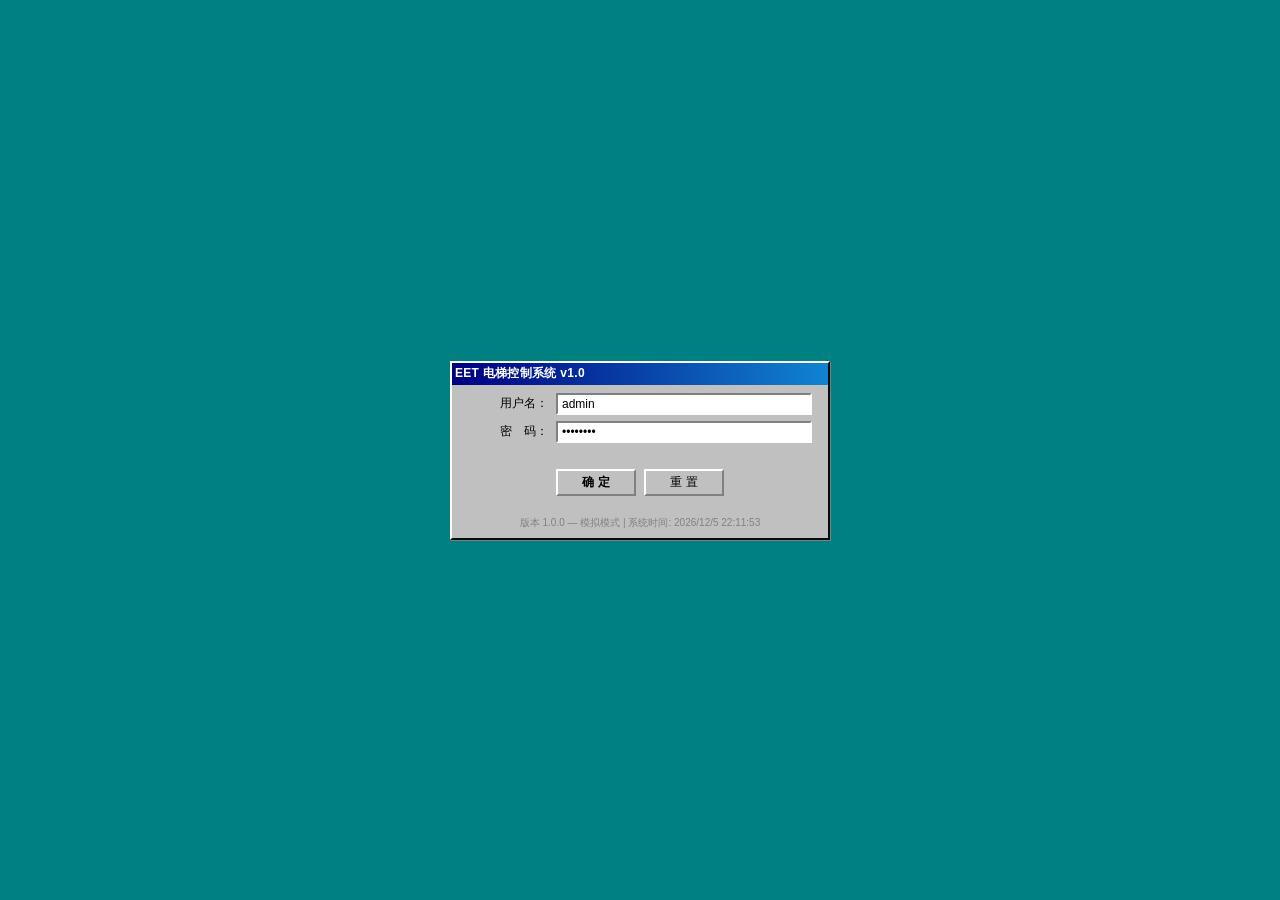
==== example_web/control.html @ 5057437e "fix: 比赛现场多车卡死+终端刷屏+重量ADC换算+方向拦截综合修复 修复: - 重量 ADC 换算: raw×adc_full_scale_kg/27648(Siemens标准) - 终端刷屏: " ====
<!DOCTYPE html>
<html lang="zh-CN">
<head>
    <meta charset="UTF-8">
    <meta name="viewport" content="width=device-width, initial-scale=1.0">
    <title>EET 电梯控制系统 - 控制面板</title>
    <link rel="stylesheet" href="win95.css">
    <style>
        body { background: #008080; }

        .main-window {
            position: fixed;
            top: 0; left: 0; right: 0; bottom: 0;
            border: none;
            box-shadow: none;
            background: var(--win-gray);
            display: flex;
            flex-direction: column;
        }

        .ctrl-body {
            flex: 1;
            padding: 6px;
            display: flex;
            flex-direction: column;
            gap: 6px;
            overflow-y: auto;
        }

        .ctrl-top {
            display: flex;
            gap: 8px;
            flex-wrap: wrap;
        }

        .ctrl-panel {
            border: 2px solid;
            border-color: var(--win-shadow) var(--win-light) var(--win-light) var(--win-shadow);
            background: var(--win-gray);
            flex: 1;
            min-width: 240px;
        }

        .ctrl-panel .panel-head {
            background: var(--win-title);
            color: white;
            font-size: 11px;
            font-weight: bold;
            padding: 2px 6px;
            display: flex;
            align-items: center;
            gap: 4px;
        }

        .ctrl-panel .panel-body {
            padding: 6px;
        }

        .car-selector {
            display: flex;
            align-items: center;
            gap: 8px;
            margin-bottom: 8px;
            flex-wrap: wrap;
        }

        .car-selector select {
            min-width: 120px;
        }

        #carStatus {
            font-size: 11px;
            color: #666;
            flex: 1;
        }

        /* 楼层按钮网格 */
        .car-call-grid {
            display: grid;
            grid-template-columns: repeat(5, 1fr);
            gap: 4px;
        }

        .car-call-grid .floor-btn {
            height: 36px;
            font-size: 13px;
            font-weight: bold;
            min-width: unset;
            padding: 0;
        }

        .car-call-grid .floor-btn.pressed {
            border-color: var(--win-dark) var(--win-light) var(--win-light) var(--win-dark);
            padding: 1px 0 0 1px;
            background: #ffffcc;
        }

        /* 外召 */
        .hall-call-grid {
            display: grid;
            grid-template-columns: 1fr 1fr 1fr;
            gap: 3px;
        }

        .hall-call-grid .hall-btn {
            height: 30px;
            font-size: 11px;
            display: flex;
            align-items: center;
            justify-content: center;
            gap: 4px;
            padding: 0 4px;
            min-width: unset;
        }

        .hall-btn .h-arrow { font-size: 14px; font-weight: bold; }
        .hall-btn.up .h-arrow { color: #00aa00; }
        .hall-btn.down .h-arrow { color: #cc0000; }
        .hall-btn.active { background: #ffffcc; }

        /* 控制行 */
        .ctrl-row {
            display: flex;
            align-items: center;
            gap: 8px;
            margin-bottom: 6px;
            flex-wrap: wrap;
        }

        /* 模块 / 调试面板 */
        .module-grid {
            display: grid;
            grid-template-columns: repeat(auto-fill, minmax(220px, 1fr));
            gap: 6px 12px;
        }

        .module-row {
            display: flex;
            align-items: center;
            gap: 8px;
            font-size: 11px;
        }

        .module-label {
            flex: 1;
            color: #000;
        }

        .module-row select {
            min-width: 130px;
        }

        .door-buttons {
            display: flex;
            gap: 4px;
        }

        .door-buttons button {
            min-width: 60px;
        }

        .cmd-btn { min-width: 70px; }

        /* 响应区 */
        .response-area {
            margin-top: 6px;
        }

        .response-box {
            background: #fff;
            border: 2px solid;
            border-color: var(--win-shadow) var(--win-light) var(--win-light) var(--win-shadow);
            font-family: 'Fusion Pixel', 'Consolas', 'Courier New', monospace;
            font-size: 11px;
            padding: 4px;
            height: 80px;
            overflow-y: auto;
            white-space: pre-wrap;
            word-break: break-all;
        }

        .response-box .r-ok { color: #008000; }
        .response-box .r-err { color: #cc0000; }
        .response-box .r-info { color: #000080; }
        .response-box .r-time { color: #999; }

        .command-history {
            max-height: 100px;
            overflow-y: auto;
        }

        .history-item {
            font-size: 10px;
            padding: 1px 4px;
            border-bottom: 1px solid #eee;
            font-family: 'Fusion Pixel', 'Consolas', 'Courier New', monospace;
        }

        .history-item .h-time { color: #999; }
        .history-item .h-body { color: #333; }
        .history-item .h-ok { color: #008000; }
        .history-item .h-err { color: #cc0000; }
    </style>
</head>
<body>
    <div class="main-window">
        <!-- 标题栏 -->
        <div class="title-bar">
            <span class="title-bar-text">EET 电梯控制面板 — [ 手动操控 ]</span>
            <div class="title-bar-controls">
                <button class="title-btn close" onclick="location.href='dashboard.html'">←</button>
            </div>
        </div>

        <!-- 菜单栏 -->
        <div class="menu-bar">
            <span class="menu-item" onclick="showCtrlHelp()">操作说明(H)</span>
            <span class="menu-item" onclick="location.href='dashboard.html'">监控面板(D)</span>
            <span class="menu-item" onclick="clearHistory()">清除历史(C)</span>
            <span class="menu-item" onclick="quickTest()">自检(T)</span>
        </div>

        <!-- 工具栏 -->
        <div class="toolbar">
            <span id="ctrlConnection" class="connection-badge disconnected">● 未连接</span>
            <div class="separator"></div>
            <span style="font-size:11px;" id="ctrlStatusText">就绪</span>
        </div>

        <!-- 主体 -->
        <div class="ctrl-body">
            <!-- 电梯选择 -->
            <div class="ctrl-panel" style="flex:none;">
                <div class="panel-head"> 选择电梯</div>
                <div class="panel-body">
                    <div class="car-selector">
                        <label>当前电梯：</label>
                        <select id="carSelect" onchange="onCarChange()">
                            <option value="1">电梯 #1</option>
                            <option value="2">电梯 #2</option>
                            <option value="3">电梯 #3</option>
                            <option value="4">电梯 #4</option>
                            <option value="5">电梯 #5</option>
                            <option value="6">电梯 #6</option>
                        </select>
                        <span id="carStatus">—</span>
                        <button class="btn-sm" onclick="refreshCarStatus()">刷新状态</button>
                    </div>
                </div>
            </div>

            <div class="ctrl-top">
                <!-- 内召按钮 -->
                <div class="ctrl-panel">
                    <div class="panel-head"> 内召按钮（轿厢内选层）</div>
                    <div class="panel-body">
                        <div class="car-call-grid" id="carCallGrid">
                            <!-- 由 JS 生成 -->
                        </div>
                        <div style="font-size:10px;color:#888;margin-top:4px;">
                            点击楼层按钮模拟内召，多次点击可叠加
                        </div>
                    </div>
                </div>

                <!-- 外召按钮 -->
                <div class="ctrl-panel">
                    <div class="panel-head"> 外召按钮（厅外召唤）</div>
                    <div class="panel-body">
                        <div class="hall-call-grid" id="hallCallGrid">
                            <!-- 由 JS 生成 -->
                        </div>
                    </div>
                </div>
            </div>

            <!-- 门控制 + 系统命令 -->
            <div class="ctrl-top">
                <div class="ctrl-panel">
                    <div class="panel-head"> 门控制</div>
                    <div class="panel-body">
                        <div class="ctrl-row">
                            <div class="door-buttons">
                                <button class="cmd-btn" onclick="sendDoorCmd('open')">开门</button>
                                <button class="cmd-btn" onclick="sendDoorCmd('close')">关门</button>
                            </div>
                        </div>
                        <div style="font-size:10px;color:#888;margin-top:4px;">
                            强制开门 / 关门请使用“初始化定位”后的手动模式
                        </div>
                    </div>
                </div>

                <div class="ctrl-panel">
                    <div class="panel-head"> 系统命令</div>
                    <div class="panel-body">
                        <div class="ctrl-row">
                            <button class="cmd-btn" onclick="sendSysCmd('init_all')">↻ 全部初始化</button>
                            <button class="cmd-btn" onclick="sendSysCmd('emergency_stop')" style="background:#cc0000;color:#fff;">! 急停</button>
                            <button class="cmd-btn" onclick="sendSysCmd('clear_outputs')">■ 清输出</button>
                            <button class="cmd-btn" onclick="sendSysCmd('reload_config')">⟳ 热加载</button>
                        </div>
                        <div style="font-size:10px;color:#888;margin-top:4px;">
                            对应 REPL: /car all init down | /car all stop | /clear | /reload
                        </div>
                    </div>
                </div>
            </div>

            <!-- 模块 / 调试 -->
            <div class="ctrl-panel">
                <div class="panel-head"> 模块 / 调试</div>
                <div class="panel-body">
                    <div class="module-grid">
                        <label class="module-row">
                            <span class="module-label">用户模式</span>
                            <select id="modUsermode" onchange="sendModuleCmd('usermode', this.value)">
                                <option value="false">关（仅手动）</option>
                                <option value="true">开（大脑接客）</option>
                            </select>
                        </label>
                        <label class="module-row">
                            <span class="module-label">站点吸附</span>
                            <select id="modStationSeek" onchange="sendModuleCmd('station_seek', this.value)">
                                <option value="false">关（默认）</option>
                                <option value="true">开（到站反冲）</option>
                            </select>
                        </label>
                        <label class="module-row">
                            <span class="module-label">队列模式</span>
                            <select id="modQueueMode" onchange="sendModuleCmd('queue', this.value)">
                                <option value="discard">discard（过站丢弃）</option>
                                <option value="keep">keep（全部保留）</option>
                            </select>
                        </label>
                        <label class="module-row">
                            <span class="module-label">低速刹车档位 (0-7)</span>
                            <select id="modSlowBrake" onchange="sendModuleCmd('slow_brake', this.value)">
                                <option value="0">0（不叠加）</option>
                                <option value="1">1</option>
                                <option value="2">2</option>
                                <option value="3">3</option>
                                <option value="4" selected>4（默认）</option>
                                <option value="5">5</option>
                                <option value="6">6</option>
                                <option value="7">7（全刹）</option>
                            </select>
                        </label>
                        <label class="module-row">
                            <span class="module-label">手动模式</span>
                            <select id="modManualMode" onchange="sendModuleCmd('manual', this.value)">
                                <option value="">不切换</option>
                                <option value="enter">进入手动</option>
                                <option value="exit">退出手动</option>
                            </select>
                        </label>
                    </div>
                    <div style="font-size:10px;color:#888;margin-top:4px;">
                        对应 REPL: /usermode | /module station_seek | /module queue | /settings slow_brake | /car N manual
                    </div>
                </div>
            </div>

            <!-- 手动指令输入 -->
            <div class="ctrl-panel">
                <div class="panel-head"> 自定义指令</div>
                <div class="panel-body">
                    <div class="ctrl-row">
                        <input type="text" id="customCmd" placeholder='例如: {"command": "car_call", "floor": 5}' style="flex:1; font-family: 'Fusion Pixel', 'Consolas', 'Courier New', monospace; font-size: 11px;">
                        <button onclick="sendCustomCmd()">发送</button>
                    </div>
                    <div style="font-size:10px; color:#888;">
                        格式: JSON 对象，支持 car_call / hall_call / door / system 等指令
                    </div>
                </div>
            </div>

            <!-- 响应日志 -->
            <div class="ctrl-panel">
                <div class="panel-head"> 命令响应</div>
                <div class="panel-body">
                    <div class="response-area">
                        <div class="response-box" id="responseBox">
                            <div class="r-info">系统就绪，等待发送命令...</div>
                        </div>
                    </div>
                    <div style="margin-top:4px;">
                        <span style="font-size:11px; font-weight:bold;">历史记录</span>
                        <button class="btn-sm" style="float:right;" onclick="clearResponse()">清空</button>
                    </div>
                    <div class="command-history" id="cmdHistory"></div>
                </div>
            </div>
        </div>

        <!-- 状态栏 -->
        <div class="status-bar">
            <div class="status-bar-item" id="ctrlStatusElevator">当前: 未选择</div>
            <div class="status-bar-item" id="ctrlStatusCount">已发送: 0 条</div>
            <div class="status-bar-item" id="ctrlStatusOk">成功: 0</div>
            <div class="status-bar-item" id="ctrlStatusErr">失败: 0</div>
            <div class="status-bar-item grip"></div>
        </div>
    </div>

    <script>
        // ============================================================
        //  全局状态
        // ============================================================
        const API_BASE = '';
        let cmdCount = 0, cmdOk = 0, cmdErr = 0;
        let activeCarCalls = new Set();
        let activeHallCalls = {};

        // ============================================================
        //  登录校验
        // ============================================================
        if (!sessionStorage.getItem('eet_login')) {
            window.location.href = 'index.html';
        }

        // ============================================================
        //  URL 参数读取（从监控面板跳转时可携带 car 参数）
        // ============================================================
        function getUrlParam(name) {
            const params = new URLSearchParams(window.location.search);
            return params.get(name);
        }

        // ============================================================
        //  初始化
        // ============================================================
        function init() {
            generateCarCallGrid();
            generateHallCallGrid();

            const carParam = getUrlParam('car');
            if (carParam !== null) {
                document.getElementById('carSelect').value = carParam;
            }

            onCarChange();
            checkBackend();
        }

        // ============================================================
        //  生成内召按钮
        // ============================================================
        function generateCarCallGrid() {
            const grid = document.getElementById('carCallGrid');
            // 楼层从 B1(0) 到 10F
            const floors = [];
            for (let i = 10; i >= 0; i--) {
                floors.push(i);
            }

            let html = '';
            floors.forEach(f => {
                const label = f === 0 ? 'B1' : f;
                html += `<button class="floor-btn btn-sm" data-floor="${f}" onclick="sendCarCall(${f}, this)">${label}</button>`;
            });
            grid.innerHTML = html;
        }

        // ============================================================
        //  生成外召按钮
        // ============================================================
        function generateHallCallGrid() {
            const grid = document.getElementById('hallCallGrid');
            let html = '';
            // 外召从 1F 到 10F，每个楼层有上/下两个方向
            // 1F 只有上，顶楼只有下
            for (let f = 10; f >= 1; f--) {
                const label = f === 0 ? 'B1' : f + 'F';
                if (f < 10) {
                    html += `<button class="hall-btn up btn-sm" data-floor="${f}" data-dir="1" onclick="sendHallCall(${f}, 1, this)">
                        <span class="h-arrow">▲</span> ${label}
                    </button>`;
                } else {
                    html += `<button class="btn-sm" disabled style="visibility:hidden;"></button>`;
                }
                if (f > 1) {
                    html += `<button class="hall-btn down btn-sm" data-floor="${f}" data-dir="-1" onclick="sendHallCall(${f}, -1, this)">
                        <span class="h-arrow">▼</span> ${label}
                    </button>`;
                } else {
                    html += `<button class="btn-sm" disabled style="visibility:hidden;"></button>`;
                }
            }
            grid.innerHTML = html;
        }

        // ============================================================
        //  获取当前选中的电梯 ID
        // ============================================================
        function getSelectedCar() {
            return parseInt(document.getElementById('carSelect').value);
        }

        // ============================================================
        //  电梯切换
        // ============================================================
        function onCarChange() {
            const carId = getSelectedCar();
            document.getElementById('carStatus').textContent = `当前操控电梯 #${carId}`;
            document.getElementById('ctrlStatusElevator').textContent = `当前: 电梯 #${carId}`;
            // 清除高亮
            document.querySelectorAll('.car-call-grid .floor-btn.pressed').forEach(el => {
                el.classList.remove('pressed');
            });
            refreshCarStatus();
        }

        // ============================================================
        //  后端状态检测
        // ============================================================
        async function checkBackend() {
            try {
                const resp = await fetch(`${API_BASE}/stattrak`, {
                    signal: AbortSignal.timeout(3000)
                });
                if (resp.ok) {
                    const data = await resp.json();
                    document.getElementById('ctrlConnection').className = 'connection-badge connected';
                    document.getElementById('ctrlConnection').textContent = '● 已连接';
                    document.getElementById('ctrlStatusText').textContent = '后端在线';
                    addResponse('后端连接成功', 'r-ok');
                    // 同步内召状态
                    syncCarCalls(data);
                }
            } catch (e) {
                document.getElementById('ctrlConnection').className = 'connection-badge disconnected';
                document.getElementById('ctrlConnection').textContent = '● 未连接';
                document.getElementById('ctrlStatusText').textContent = '离线模式（仅演示）';
            }
        }

        // ============================================================
        //  刷新电梯状态
        // ============================================================
        async function refreshCarStatus() {
            try {
                const resp = await fetch(`${API_BASE}/stattrak`, {
                    signal: AbortSignal.timeout(3000)
                });
                if (resp.ok) {
                    const data = await resp.json();
                    syncCarCalls(data);
                }
            } catch (e) {
                // 忽略
            }
        }

        function syncCarCalls(data) {
            const cars = data.cars || [];
            const carId = getSelectedCar();
            const car = cars.find(c => c.car_id === carId);
            if (car) {
                const pos = car.position !== undefined ? car.position : '?';
                const dir = car.direction || 'idle';
                const dirChar = dir === 'up' ? '▲' : dir === 'down' ? '▼' : '◆';
                const door = car.door_state || 'closed';
                const doorLabel = door === 'open' ? '开门' : door === 'opening' ? '开门中' : door === 'closing' ? '关门中' : '关门';
                document.getElementById('carStatus').textContent =
                    `当前位置: ${pos}F | 方向: ${dirChar} | 门: ${doorLabel}`;
            }
        }

        // ============================================================
        //  API 调用 - 发送命令到 /control
        // ============================================================
        async function sendCommand(payload) {
            cmdCount++;
            updateCmdStats();

            try {
                const resp = await fetch(`${API_BASE}/control`, {
                    method: 'POST',
                    headers: { 'Content-Type': 'application/json' },
                    body: JSON.stringify(payload),
                    signal: AbortSignal.timeout(5000)
                });

                let result;
                try {
                    result = await resp.json();
                } catch (e) {
                    result = { status: resp.ok ? 'ok' : 'error', http: resp.status };
                }

                const resultStr = JSON.stringify(result, null, 2);
                if (resp.ok) {
                    cmdOk++;
                    addResponse(`OK 成功: ${resultStr}`, 'r-ok');
                    addHistory(payload, result, true);
                } else {
                    cmdErr++;
                    addResponse(`[X] 失败 (HTTP ${resp.status}): ${resultStr}`, 'r-err');
                    addHistory(payload, result, false);
                }

                updateCmdStats();
                return result;
            } catch (err) {
                cmdErr++;
                updateCmdStats();
                const errMsg = `[X] 请求失败: ${err.message}`;
                addResponse(errMsg, 'r-err');
                addHistory(payload, { error: err.message }, false);

                // 离线演示模式 — 模拟成功
                if (!navigator.onLine || err.name === 'TypeError') {
                    addResponse('! 离线模式 — 模拟命令已发送', 'r-warn');
                    return { status: 'ok', simulated: true };
                }
                return { status: 'error', message: err.message };
            }
        }

        // ============================================================
        //  内召发送
        // ============================================================
        function sendCarCall(floor, btnEl) {
            const carId = getSelectedCar();
            const payload = {
                elevator_id: carId,
                command: 'car_call',
                floor: floor
            };

            // 视觉反馈
            btnEl.classList.toggle('pressed');

            addResponse(`>> 内召: 电梯 #${carId} → ${floor}F`, 'r-info');
            sendCommand(payload);
        }

        // ============================================================
        //  外召发送
        // ============================================================
        function sendHallCall(floor, direction, btnEl) {
            const payload = {
                command: 'hall_call',
                floor: floor,
                direction: direction
            };

            btnEl.classList.toggle('active');

            const dirStr = direction > 0 ? '上行' : '下行';
            addResponse(`>> 外召: ${floor}F ${dirStr}`, 'r-info');
            sendCommand(payload);
        }

        // ============================================================
        //  门控制（对齐项目 /door N open|close）
        // ============================================================
        function sendDoorCmd(action) {
            const carId = getSelectedCar();
            if (action !== 'open' && action !== 'close') {
                addResponse('[X] 门动作只能是 open / close', 'r-err');
                return;
            }
            const payload = {
                elevator_id: carId,
                command: 'door',
                action: action
            };
            const actionNames = { open: '开门', close: '关门' };
            addResponse(`>> 门控制: 电梯 #${carId} ${actionNames[action]}`, 'r-info');
            sendCommand(payload);
        }

        // ============================================================
        //  系统命令（对齐项目 REPL 命令）
        //   init_all       → /car all init down
        //   emergency_stop → /car all stop
        //   clear_outputs  → /clear
        //   reload_config  → /reload
        // ============================================================
        const SYS_CMD_MAP = {
            init_all:       { command: 'system', action: 'init_all',       label: '全部初始化' },
            emergency_stop: { command: 'system', action: 'emergency_stop', label: '紧急停止' },
            clear_outputs:  { command: 'system', action: 'clear_outputs',  label: '清所有输出' },
            reload_config:  { command: 'system', action: 'reload_config',  label: '热加载配置' }
        };

        function sendSysCmd(action) {
            const meta = SYS_CMD_MAP[action];
            if (!meta) {
                addResponse(`[X] 未知系统命令: ${action}`, 'r-err');
                return;
            }

            // 急停需要二次确认（Win95 风格对话框，不调用浏览器 confirm()）
            if (action === 'emergency_stop') {
                showEmergencyConfirm(() => doSysCmd(meta));
                return;
            }

            doSysCmd(meta);
        }

        function doSysCmd(meta) {
            addResponse(`>> 系统命令: ${meta.label}`, 'r-info');
            sendCommand(meta);
        }

        // ============================================================
        //  模块/调试命令（对齐项目 REPL）
        //   usermode       → /usermode true/false
        //   station_seek   → /module station_seek on/off
        //   queue          → /module queue discard/keep
        //   slow_brake     → /settings slow_brake <0-7>
        //   manual         → /car N manual (enter) / ESC (exit)
        // ============================================================
        function sendModuleCmd(kind, value) {
            if (value === '' || value === null) return; // 占位项

            const carId = getSelectedCar();
            let payload, label;

            switch (kind) {
                case 'usermode':
                    payload = { command: 'module', action: 'usermode', value: value === 'true' };
                    label = `用户模式: ${value === 'true' ? '开' : '关'}`;
                    break;
                case 'station_seek':
                    payload = { command: 'module', action: 'station_seek', value: value === 'true' };
                    label = `站点吸附: ${value === 'true' ? '开' : '关'}`;
                    break;
                case 'queue':
                    payload = { command: 'module', action: 'queue', mode: value };
                    label = `队列模式: ${value}`;
                    break;
                case 'slow_brake':
                    payload = { command: 'settings', key: 'slow_brake', value: parseInt(value) };
                    label = `低速刹车档位: ${value}`;
                    break;
                case 'manual':
                    payload = { command: 'car', action: 'manual', elevator_id: carId, sub_action: value };
                    label = `手动模式 [电梯 #${carId}]: ${value === 'enter' ? '进入' : '退出'}`;
                    break;
                default:
                    addResponse(`[X] 未知模块命令: ${kind}`, 'r-err');
                    return;
            }

            addResponse(`>> ${label}`, 'r-info');
            sendCommand(payload);
        }

        // ============================================================
        //  自定义 JSON 命令
        // ============================================================
        function sendCustomCmd() {
            const input = document.getElementById('customCmd');
            const raw = input.value.trim();
            if (!raw) {
                addResponse('[X] 请输入 JSON 命令', 'r-err');
                return;
            }

            try {
                const payload = JSON.parse(raw);
                addResponse(`>> 自定义: ${raw}`, 'r-info');
                sendCommand(payload);
                input.value = '';
            } catch (e) {
                addResponse(`[X] JSON 解析错误: ${e.message}`, 'r-err');
            }
        }

        // ============================================================
        //  快速自检
        // ============================================================
        function quickTest() {
            addResponse('>> 开始系统自检...', 'r-info');

            // 依次发送几个测试命令
            setTimeout(() => {
                sendCommand({ command: 'system', action: 'status' }).then(r => {
                    if (r && r.status === 'ok') {
                        addResponse('[OK] 自检完成 — 系统运行正常', 'r-ok');
                    } else {
                        addResponse('[!] 自检完成 — 部分功能不可用（离线模式）', 'r-warn');
                    }
                });
            }, 300);
        }

        // ============================================================
        //  帮助信息
        // ============================================================
        function showCtrlHelp() {
            showDialog('helpDialog');
        }


        // ============================================================
        //  命令响应区
        // ============================================================
        function addResponse(msg, className = '') {
            const box = document.getElementById('responseBox');
            const now = new Date();
            const time = now.toLocaleTimeString('zh-CN', { hour12: false });
            const entry = document.createElement('div');
            entry.className = className || '';
            entry.innerHTML = `<span class="r-time">[${time}]</span> ${msg}`;
            box.appendChild(entry);
            box.scrollTop = box.scrollHeight;
            if (box.children.length > 50) box.removeChild(box.firstChild);
        }

        function clearResponse() {
            const box = document.getElementById('responseBox');
            box.innerHTML = '<div class="r-info">已清空</div>';
        }

        // ============================================================
        //  命令历史
        // ============================================================
        function addHistory(payload, result, success) {
            const container = document.getElementById('cmdHistory');
            const now = new Date();
            const time = now.toLocaleTimeString('zh-CN', { hour12: false });
            const div = document.createElement('div');
            div.className = 'history-item';
            const statusClass = success ? 'h-ok' : 'h-err';
            div.innerHTML = `<span class="h-time">[${time}]</span> <span class="${statusClass}">${success ? 'OK' : 'ERR'}</span> ` +
                `<span class="h-body">${JSON.stringify(payload)}</span>`;
            container.appendChild(div);
            container.scrollTop = container.scrollHeight;
            if (container.children.length > 50) container.removeChild(container.firstChild);
        }

        function clearHistory() {
            document.getElementById('cmdHistory').innerHTML = '';
            addResponse('历史记录已清除', 'r-info');
        }

        // ============================================================
        //  状态统计
        // ============================================================
        function updateCmdStats() {
            document.getElementById('ctrlStatusCount').textContent = `已发送: ${cmdCount} 条`;
            document.getElementById('ctrlStatusOk').textContent = `成功: ${cmdOk}`;
            document.getElementById('ctrlStatusErr').textContent = `失败: ${cmdErr}`;
        }

        // ============================================================
        //  键盘快捷键
        // ============================================================
        document.addEventListener('keydown', function(e) {
            if (e.key === 'Enter') {
                const active = document.activeElement;
                if (active && active.id === 'customCmd') {
                    sendCustomCmd();
                }
            }
            if (e.key === 'Escape') {
                document.getElementById('customCmd').blur();
            }
        });

        // ============================================================
        //  启动
        // ============================================================
        init();
    </script>

    <!-- Win95 紧急停止确认对话框 -->
    <div class="dialog-overlay hidden" id="emergencyConfirmDialog">
        <div class="dialog-box" style="width: 320px;">
            <div class="title-bar">
                <span class="title-bar-text">确认紧急停止</span>
                <div class="title-bar-controls">
                    <button class="title-btn close" onclick="cancelEmergency()">✕</button>
                </div>
            </div>
            <div class="dialog-body">
                <div style="display:flex;align-items:center;gap:12px;">
                    <span style="font-size:32px;color:#cc0000;font-weight:bold;">!</span>
                    <span>将对全部 6 部电梯执行紧急停止。此操作不可撤销。</span>
                </div>
            </div>
            <div class="dialog-footer">
                <button onclick="confirmEmergency()">确定</button>
                <button onclick="cancelEmergency()">取消</button>
            </div>
        </div>
    </div>

    <!-- Win95 帮助对话框 -->
    <div class="dialog-overlay hidden" id="helpDialog">
        <div class="dialog-box" style="width: 360px;">
            <div class="title-bar">
                <span class="title-bar-text">操作说明</span>
                <div class="title-bar-controls">
                    <button class="title-btn close" onclick="closeDialog('helpDialog')">✕</button>
                </div>
            </div>
            <div class="dialog-body">
                <div style="border-bottom:1px solid #ccc;padding-bottom:8px;margin-bottom:8px;">
                    <b>EET 电梯控制面板 — 操作说明</b>
                </div>
                <div style="font-size:12px;line-height:1.8;">
                    <div>1. 内召：点击对应楼层按钮，模拟轿厢内选层</div>
                    <div>2. 外召：点击上下箭头按钮，模拟厅外召唤</div>
                    <div>3. 门控制：开门 / 关门 / 停止门</div>
                    <div>4. 系统命令：启动 / 停止 / 急停 / 复位</div>
                    <div>5. 自定义指令：直接输入 JSON 发送到后端</div>
                </div>
                <div style="border-top:1px solid #ccc;padding-top:8px;margin-top:8px;font-size:11px;color:#666;">
                    <div>POST /control — 控制接口</div>
                    <div>GET /stattrak — 数据接口</div>
                </div>
            </div>
            <div class="dialog-footer">
                <button onclick="closeDialog('helpDialog')">确定</button>
            </div>
        </div>
    </div>

    <script>
    /* ---- Win95 风格对话框 ---- */
    function showDialog(id) {
        document.getElementById(id).classList.remove('hidden');
    }
    function closeDialog(id) {
        document.getElementById(id).classList.add('hidden');
    }

    // ============================================================
    //  紧急停止二次确认（Win95 风格）
    // ============================================================
    let _emergencyConfirmCb = null;
    function showEmergencyConfirm(onConfirm) {
        _emergencyConfirmCb = onConfirm;
        showDialog('emergencyConfirmDialog');
    }
    function confirmEmergency() {
        const cb = _emergencyConfirmCb;
        _emergencyConfirmCb = null;
        closeDialog('emergencyConfirmDialog');
        if (typeof cb === 'function') cb();
    }
    function cancelEmergency() {
        _emergencyConfirmCb = null;
        closeDialog('emergencyConfirmDialog');
    }
    </script>
</body>
</html>
---- example_web/win95.css ----
/* ============================================================
   Win95 复古风格主题 - EET 电梯控制系统 HMI
   ============================================================ */

/* ===== 像素字体加载: Fusion Pixel 12px (proportional, near-monospaced) ===== */
@font-face {
    font-family: 'Fusion Pixel';
    src: url('fusion-pixel-12px-proportional-latin.ttf') format('truetype');
    unicode-range: U+0020-007E, U+00A0-00FF, U+0100-017F, U+0180-024F,
                   U+2000-206F, U+2070-209F, U+20A0-20CF, U+2100-214F,
                   U+2190-21FF, U+2200-22FF, U+2300-23FF, U+2500-257F,
                   U+2580-259F, U+25A0-25FF, U+2600-26FF, U+2700-27BF;
    font-display: swap;
}
@font-face {
    font-family: 'Fusion Pixel';
    src: url('fusion-pixel-12px-proportional-zh_hans.ttf') format('truetype');
    unicode-range: U+3000-303F, U+4E00-9FFF, U+FF00-FFEF,
                   U+2014, U+2018-2019, U+201C-201D, U+2026, U+00B7;
    font-display: swap;
}
@font-face {
    font-family: 'Fusion Pixel';
    src: url('fusion-pixel-12px-proportional-zh_hant.ttf') format('truetype');
    unicode-range: U+3400-4DBF, U+20000-2A6DF, U+F900-FAFF, U+2F800-2FA1F;
    font-display: swap;
}
@font-face {
    font-family: 'Fusion Pixel';
    src: url('fusion-pixel-12px-proportional-ja.ttf') format('truetype');
    unicode-range: U+3040-309F, U+30A0-30FF, U+31F0-31FF;
    font-display: swap;
}
@font-face {
    font-family: 'Fusion Pixel';
    src: url('fusion-pixel-12px-proportional-ko.ttf') format('truetype');
    unicode-range: U+1100-11FF, U+3130-318F, U+A960-A97F,
                   U+AC00-D7AF, U+D7B0-D7FF;
    font-display: swap;
}

@font-face {
    font-family: 'W95FA';
    src: local('MS Sans Serif'), local('Microsoft Sans Serif');
}

:root {
    --win-gray: #c0c0c0;
    --win-dark: #808080;
    --win-darker: #404040;
    --win-darkest: #0a0a0a;
    --win-light: #ffffff;
    --win-title: #000080;
    --win-title-end: #1084d0;
    --win-bg: #008080;
    --win-green: #008000;
    --win-red: #800000;
    --win-yellow: #808000;
    --win-blue: #000080;
    --win-sunken: #ffffff;
    --win-shadow: #808080;
}

* {
    margin: 0;
    padding: 0;
    box-sizing: border-box;
}

html, body {
    height: 100%;
    overflow: hidden;
}

body {
    font-family: 'Fusion Pixel', 'Microsoft Sans Serif', 'MS Sans Serif', 'W95FA', 'Tahoma', sans-serif;
    font-size: 12px;
    background: var(--win-bg);
    color: #000;
    user-select: none;
    cursor: default;
    -webkit-font-smoothing: none;
    -moz-osx-font-smoothing: grayscale;
    font-smooth: never;
    image-rendering: pixelated;
}

/* ==================== Win95 窗口 ==================== */
.window {
    background: var(--win-gray);
    border: 2px solid;
    border-color: var(--win-light) var(--win-darkest) var(--win-darkest) var(--win-light);
    box-shadow: 1px 1px 0 var(--win-dark);
    display: flex;
    flex-direction: column;
    position: absolute;
}

.window.desktop {
    position: fixed;
    top: 0; left: 0; right: 0; bottom: 0;
    border: none;
    box-shadow: none;
    background: var(--win-bg);
    display: flex;
    flex-direction: column;
}

/* ==================== 标题栏 ==================== */
.title-bar {
    background: linear-gradient(90deg, var(--win-title), var(--win-title-end));
    color: white;
    padding: 2px 3px;
    display: flex;
    align-items: center;
    height: 22px;
    flex-shrink: 0;
    letter-spacing: 0.3px;
}

.title-bar-icon {
    width: 14px;
    height: 14px;
    margin-right: 4px;
    font-size: 10px;
    line-height: 14px;
    text-align: center;
    background: var(--win-gray);
    color: #000;
    border: 1px solid;
    border-color: var(--win-light) #000 #000 var(--win-light);
    display: inline-flex;
    align-items: center;
    justify-content: center;
}

.title-bar-text {
    flex: 1;
    font-weight: bold;
    font-size: 12px;
    white-space: nowrap;
    overflow: hidden;
    text-overflow: ellipsis;
}

.title-bar-controls {
    display: flex;
    gap: 2px;
    margin-left: 12px;
    flex-shrink: 0;
    align-items: center;
}

.title-btn {
    min-width: 18px;
    height: 16px;
    padding: 0 4px;
    background: var(--win-gray);
    border: 1px solid;
    border-color: var(--win-light) var(--win-dark) var(--win-dark) var(--win-light);
    display: flex;
    align-items: center;
    justify-content: center;
    font-size: 11px;
    cursor: pointer;
    line-height: 1;
    color: #000;
    font-family: inherit;
}

.title-btn:active {
    border-color: var(--win-dark) var(--win-light) var(--win-light) var(--win-dark);
}

.title-btn.close {
    font-weight: bold;
    font-size: 10px;
}

/* ==================== 菜单栏 ==================== */
.menu-bar {
    background: var(--win-gray);
    border-bottom: 1px solid var(--win-shadow);
    padding: 2px 0;
    display: flex;
    gap: 0;
    flex-shrink: 0;
}

.menu-item {
    padding: 2px 8px;
    font-size: 12px;
    cursor: pointer;
}

.menu-item:hover, .menu-item.active {
    background: var(--win-title);
    color: white;
}

/* ==================== 窗口内容区 ==================== */
.window-body {
    flex: 1;
    padding: 8px;
    overflow-y: auto;
    overflow-x: hidden;
    background: var(--win-gray);
}

.window-body.desktop-body {
    padding: 4px;
    display: flex;
    flex-direction: column;
}

/* ==================== 状态栏 ==================== */
.status-bar {
    background: var(--win-gray);
    border-top: 1px solid var(--win-shadow);
    padding: 2px 4px;
    display: flex;
    font-size: 11px;
    flex-shrink: 0;
    gap: 2px;
}

.status-bar-item {
    border: 1px solid;
    border-color: var(--win-shadow) var(--win-light) var(--win-light) var(--win-shadow);
    padding: 1px 6px;
    white-space: nowrap;
}

.status-bar-item.grip {
    border: none;
    background:
        linear-gradient(135deg, var(--win-dark) 25%, transparent 25%) -1px -1px,
        linear-gradient(225deg, var(--win-dark) 25%, transparent 25%) -1px -1px;
    background-size: 4px 4px;
    width: 14px;
    flex-shrink: 0;
    margin-left: auto;
}

.status-indicator {
    display: inline-flex;
    align-items: center;
    gap: 4px;
}

.status-dot {
    width: 8px; height: 8px;
    border-radius: 50%;
    display: inline-block;
    border: 1px solid var(--win-shadow);
}

.status-dot.green { background: #00aa00; }
.status-dot.red { background: #cc0000; }
.status-dot.yellow { background: #cccc00; }

/* ==================== 按钮 ==================== */
button, .btn {
    font-family: inherit;
    font-size: 12px;
    background: var(--win-gray);
    border: 2px solid;
    border-color: var(--win-light) var(--win-dark) var(--win-dark) var(--win-light);
    outline: 1px dotted transparent;
    padding: 3px 16px;
    cursor: pointer;
    min-width: 60px;
    min-height: 23px;
    display: inline-flex;
    align-items: center;
    justify-content: center;
    gap: 4px;
    color: #000;
}

button::after, .btn::after {
    content: '';
    position: absolute;
    top: 0; left: 0; right: 0; bottom: 0;
    border: 1px solid transparent;
    pointer-events: none;
}

button:active, .btn:active,
button.pressed, .btn.pressed {
    border-color: var(--win-dark) var(--win-light) var(--win-light) var(--win-dark);
    padding: 4px 15px 2px 17px;
}

button:focus-visible, .btn:focus-visible {
    outline: 1px dotted #000;
    outline-offset: -4px;
}

button:disabled, .btn.disabled {
    color: var(--win-shadow);
    text-shadow: 1px 1px 0 var(--win-light);
    pointer-events: none;
}

.btn-primary {
    font-weight: bold;
}

.btn-sm {
    padding: 1px 8px;
    min-width: 40px;
    min-height: 20px;
    font-size: 11px;
}

.btn-icon {
    min-width: unset;
    padding: 2px 6px;
    min-height: unset;
}

.btn-block {
    display: flex;
    width: 100%;
}

/* ==================== 输入框 ==================== */
input[type="text"],
input[type="password"],
input[type="number"],
select,
textarea {
    font-family: inherit;
    font-size: 12px;
    background: var(--win-light);
    border: 2px solid;
    border-color: var(--win-shadow) var(--win-light) var(--win-light) var(--win-shadow);
    padding: 2px 4px;
    outline: none;
    color: #000;
}

input:focus, select:focus, textarea:focus {
    border-color: #000 var(--win-light) var(--win-light) #000;
}

select {
    appearance: none;
    background-image: url("data:image/svg+xml,%3Csvg xmlns='http://www.w3.org/2000/svg' width='16' height='16'%3E%3Cpath d='M4 6l4 4 4-4' fill='none' stroke='%23000' stroke-width='1.5'/%3E%3C/svg%3E");
    background-repeat: no-repeat;
    background-position: right 2px center;
    padding-right: 20px;
    cursor: pointer;
}

/* ==================== 分组框 ==================== */
fieldset, .group-box {
    border: 2px solid;
    border-color: var(--win-shadow) var(--win-light) var(--win-light) var(--win-shadow);
    padding: 12px 8px 8px;
    margin-bottom: 8px;
    position: relative;
}

legend, .group-box-title {
    position: absolute;
    top: -8px;
    left: 8px;
    background: var(--win-gray);
    padding: 0 4px;
    font-size: 12px;
    font-weight: bold;
}

.group-box .group-box-title {
    position: static;
    display: block;
    margin: -18px -4px 6px;
    padding: 0 4px;
    font-weight: bold;
    font-size: 12px;
}

/* ==================== 复选框 / 单选框 ==================== */
.checkbox-group, .radio-group {
    display: flex;
    flex-direction: column;
    gap: 4px;
}

.checkbox-label, .radio-label {
    display: flex;
    align-items: center;
    gap: 6px;
    cursor: pointer;
    font-size: 12px;
}

.checkbox-label input[type="checkbox"],
.radio-label input[type="radio"] {
    appearance: none;
    width: 13px; height: 13px;
    border: 1px solid;
    border-color: var(--win-shadow) var(--win-light) var(--win-light) var(--win-shadow);
    background: var(--win-light);
    display: flex;
    align-items: center;
    justify-content: center;
    flex-shrink: 0;
    cursor: pointer;
}

.radio-label input[type="radio"] {
    border-radius: 50%;
}

.checkbox-label input[type="checkbox"]:checked::after {
    content: '✓';
    font-size: 13px;
    line-height: 1;
    font-weight: bold;
    color: #000;
}

.radio-label input[type="radio"]:checked::after {
    content: '●';
    font-size: 8px;
    line-height: 1;
    color: #000;
}

/* ==================== 标签/文本 ==================== */
label {
    font-size: 12px;
}

.text-muted {
    color: var(--win-shadow);
}

/* ==================== 电梯卡片 ==================== */
.elevator-grid {
    display: grid;
    grid-template-columns: repeat(auto-fill, minmax(180px, 1fr));
    gap: 6px;
    margin-bottom: 8px;
}

.elevator-card {
    background: var(--win-gray);
    border: 2px solid;
    border-color: var(--win-light) var(--win-dark) var(--win-dark) var(--win-light);
    padding: 8px;
    display: flex;
    flex-direction: column;
    gap: 4px;
    position: relative;
    min-width: 160px;
}

.elevator-card .card-title {
    font-weight: bold;
    font-size: 12px;
    border-bottom: 1px solid var(--win-shadow);
    padding-bottom: 3px;
    margin-bottom: 4px;
    display: flex;
    align-items: center;
    justify-content: space-between;
}

.elevator-card .card-body {
    display: flex;
    flex-direction: column;
    gap: 3px;
}

.elevator-card .info-row {
    display: flex;
    justify-content: space-between;
    align-items: center;
    font-size: 11px;
}

.elevator-card .info-label {
    color: #444;
}

.elevator-card .info-value {
    font-weight: bold;
}

/* 楼层显示大数字 */
.floor-display {
    font-size: 28px;
    font-weight: bold;
    text-align: center;
    font-family: 'Fusion Pixel', 'Consolas', 'Courier New', monospace;
    background: #000;
    color: #00ff00;
    padding: 4px 8px;
    border: 2px solid;
    border-color: var(--win-shadow) var(--win-light) var(--win-light) var(--win-shadow);
    letter-spacing: 2px;
    text-shadow: 0 0 4px #00ff00;
    min-height: 40px;
    display: flex;
    align-items: center;
    justify-content: center;
}

/* 方向指示 */
.direction-indicator {
    font-size: 20px;
    line-height: 1;
    font-weight: bold;
}

.direction-indicator.up { color: #00aa00; }
.direction-indicator.down { color: #cc0000; }
.direction-indicator.idle { color: #888; }

/* 门状态 */
.door-status {
    display: inline-flex;
    align-items: center;
    gap: 4px;
    padding: 1px 6px;
    border: 1px solid var(--win-shadow);
    font-size: 11px;
}

.door-status.open { background: #ccffcc; }
.door-status.closed { background: #ffcccc; }
.door-status.opening { background: #ffffcc; }

/* ==================== 指示灯 ==================== */
.lamp-grid {
    display: flex;
    flex-wrap: wrap;
    gap: 3px;
    padding: 4px;
}

.lamp {
    width: 32px;
    height: 32px;
    display: flex;
    align-items: center;
    justify-content: center;
    border: 2px solid;
    border-color: var(--win-shadow) var(--win-light) var(--win-light) var(--win-shadow);
    cursor: pointer;
    font-size: 11px;
    font-weight: bold;
    transition: background 0.1s;
}

.lamp:active {
    border-color: var(--win-light) var(--win-shadow) var(--win-shadow) var(--win-light);
}

.lamp.active {
    background: #ffff00;
    border-color: #cccc00 #666600 #666600 #cccc00;
    box-shadow: 0 0 6px rgba(255, 255, 0, 0.5);
}

.lamp.inactive {
    background: #333;
    color: #888;
}

/* ==================== 建筑楼层图 ==================== */
.building-view {
    background: #000;
    border: 2px solid;
    border-color: var(--win-shadow) var(--win-light) var(--win-light) var(--win-shadow);
    padding: 2px;
    flex: 1;
    min-height: 200px;
    max-height: 400px;
    overflow-y: auto;
}

.floor-row {
    display: flex;
    align-items: center;
    height: 32px;
    border-bottom: 1px solid #333;
    padding: 0 4px;
    gap: 2px;
}

.floor-row .floor-label {
    color: #888;
    font-size: 10px;
    width: 24px;
    text-align: right;
    padding-right: 4px;
    flex-shrink: 0;
}

.floor-row .shaft {
    flex: 1;
    display: flex;
    gap: 2px;
    height: 100%;
    align-items: center;
}

.floor-row .shaft-cell {
    flex: 1;
    height: 28px;
    border: 1px solid #222;
    display: flex;
    align-items: center;
    justify-content: center;
    position: relative;
}

.floor-row .shaft-cell .car-marker {
    width: 20px;
    height: 20px;
    background: #cc0000;
    border: 1px solid #ff6666;
    border-radius: 2px;
    display: flex;
    align-items: center;
    justify-content: center;
    font-size: 8px;
    color: white;
    font-weight: bold;
    box-shadow: 0 0 4px rgba(255, 0, 0, 0.5);
}

.floor-row .shaft-cell .car-marker.moving {
    animation: car-pulse 0.5s ease-in-out infinite alternate;
}

@keyframes car-pulse {
    from { box-shadow: 0 0 2px rgba(255, 0, 0, 0.3); }
    to { box-shadow: 0 0 8px rgba(255, 0, 0, 0.8); }
}

/* ==================== 工具栏 ==================== */
.toolbar {
    background: var(--win-gray);
    border-bottom: 1px solid var(--win-shadow);
    padding: 4px 6px;
    display: flex;
    gap: 4px;
    align-items: center;
    flex-wrap: wrap;
    flex-shrink: 0;
}

.toolbar .separator {
    width: 1px;
    height: 20px;
    background: var(--win-shadow);
    border-right: 1px solid var(--win-light);
    margin: 0 2px;
}

/* ==================== 弹窗/对话框 ==================== */
.dialog-overlay {
    position: fixed;
    top: 0; left: 0; right: 0; bottom: 0;
    background: rgba(0, 0, 0, 0.4);
    display: flex;
    align-items: center;
    justify-content: center;
    z-index: 1000;
}

.dialog-box {
    background: var(--win-gray);
    border: 2px solid;
    border-color: var(--win-light) var(--win-darkest) var(--win-darkest) var(--win-light);
    box-shadow: 2px 2px 0 rgba(0,0,0,0.3);
    min-width: 300px;
    max-width: 420px;
}

.dialog-box .title-bar {
    cursor: default;
}

.dialog-body {
    padding: 16px;
    display: flex;
    flex-direction: column;
    gap: 12px;
}

.dialog-body .dialog-icon {
    font-size: 32px;
    text-align: center;
}

.dialog-footer {
    display: flex;
    justify-content: center;
    gap: 8px;
    padding: 8px 16px 12px;
}

/* ==================== 表单布局 ==================== */
.form-row {
    display: flex;
    align-items: center;
    gap: 8px;
    margin-bottom: 6px;
}

.form-row label {
    width: 80px;
    text-align: right;
    flex-shrink: 0;
}

.form-row .form-control {
    flex: 1;
}

/* ==================== 滚动条（Win95 风格） ==================== */
::-webkit-scrollbar {
    width: 16px;
    height: 16px;
}

::-webkit-scrollbar-track {
    background: var(--win-gray);
    border: 1px solid var(--win-shadow);
}

::-webkit-scrollbar-thumb {
    background: var(--win-gray);
    border: 2px solid;
    border-color: var(--win-light) var(--win-dark) var(--win-dark) var(--win-light);
}

::-webkit-scrollbar-button {
    background: var(--win-gray);
    border: 2px solid;
    border-color: var(--win-light) var(--win-dark) var(--win-dark) var(--win-light);
    height: 16px;
    display: block;
}

/* ==================== Tab 控件 ==================== */
.tabs {
    display: flex;
    gap: 0;
    border-bottom: 1px solid var(--win-shadow);
    margin-bottom: 8px;
}

.tab {
    background: var(--win-gray);
    border: 2px solid;
    border-color: var(--win-light) var(--win-dark) var(--win-shadow) var(--win-light);
    padding: 4px 16px;
    cursor: pointer;
    font-size: 12px;
    margin-bottom: -1px;
    position: relative;
    z-index: 1;
}

.tab.active {
    border-bottom-color: var(--win-gray);
    font-weight: bold;
}

/* ==================== 桌面图标 ==================== */
.desktop-icons {
    display: flex;
    flex-wrap: wrap;
    gap: 8px;
    padding: 8px;
    align-content: flex-start;
}

.desktop-icon {
    display: flex;
    flex-direction: column;
    align-items: center;
    width: 72px;
    padding: 4px;
    cursor: pointer;
    text-align: center;
    color: white;
    font-size: 11px;
    gap: 4px;
}

.desktop-icon:hover, .desktop-icon.selected {
    background: rgba(0, 0, 128, 0.3);
    outline: 1px dotted white;
    outline-offset: -1px;
}

.desktop-icon .icon-img {
    width: 32px;
    height: 32px;
    display: flex;
    align-items: center;
    justify-content: center;
    font-size: 24px;
}

/* ==================== 进度条 ==================== */
.progress-bar {
    height: 18px;
    background: var(--win-light);
    border: 2px solid;
    border-color: var(--win-shadow) var(--win-light) var(--win-light) var(--win-shadow);
    position: relative;
    overflow: hidden;
}

.progress-bar .progress-fill {
    height: 100%;
    background: #000080;
    transition: width 0.3s;
}

.progress-bar .progress-text {
    position: absolute;
    top: 0; left: 0; right: 0; bottom: 0;
    display: flex;
    align-items: center;
    justify-content: center;
    font-size: 11px;
    font-weight: bold;
    color: white;
    text-shadow: 1px 1px 0 #000;
}

/* ==================== 响应列表 ==================== */
.response-log {
    background: var(--win-light);
    border: 2px solid;
    border-color: var(--win-shadow) var(--win-light) var(--win-light) var(--win-shadow);
    padding: 4px;
    font-family: 'Fusion Pixel', 'Consolas', 'Courier New', monospace;
    font-size: 11px;
    height: 120px;
    overflow-y: auto;
    white-space: pre-wrap;
    word-break: break-all;
}

.response-log .log-entry {
    padding: 1px 0;
    border-bottom: 1px solid #eee;
}

.response-log .log-entry .log-time {
    color: #888;
}

.response-log .log-entry .log-ok { color: #008000; }
.response-log .log-entry .log-err { color: #cc0000; }

/* ==================== 实用工具 ==================== */
.flex-row { display: flex; align-items: center; gap: 6px; }
.flex-col { display: flex; flex-direction: column; gap: 4px; }
.flex-1 { flex: 1; }
.flex-wrap { flex-wrap: wrap; }
.gap-2 { gap: 2px; }
.gap-4 { gap: 4px; }
.gap-8 { gap: 8px; }
.mb-4 { margin-bottom: 4px; }
.mb-8 { margin-bottom: 8px; }
.mt-4 { margin-top: 4px; }
.mt-8 { margin-top: 8px; }
.text-center { text-align: center; }
.w-full { width: 100%; }
.hidden { display: none !important; }

/* ==================== 加载动画 ==================== */
.loading {
    display: flex;
    align-items: center;
    justify-content: center;
    padding: 20px;
    color: var(--win-shadow);
    gap: 8px;
}

.loading::after {
    content: '';
    width: 12px;
    height: 12px;
    border: 2px solid var(--win-shadow);
    border-top: 2px solid var(--win-title);
    border-radius: 50%;
    animation: spin 0.8s linear infinite;
}

@keyframes spin {
    to { transform: rotate(360deg); }
}

/* ==================== 小提示 / 通知 ==================== */
.notification {
    position: fixed;
    bottom: 40px;
    right: 16px;
    background: var(--win-gray);
    border: 2px solid;
    border-color: var(--win-light) var(--win-darkest) var(--win-darkest) var(--win-light);
    box-shadow: 2px 2px 0 rgba(0,0,0,0.3);
    padding: 8px 16px;
    z-index: 9999;
    min-width: 200px;
    animation: slide-in 0.3s ease-out;
}

@keyframes slide-in {
    from { transform: translateX(100%); opacity: 0; }
    to { transform: translateX(0); opacity: 1; }
}

/* ==================== 内联 Frame ==================== */
.frame {
    border: 2px solid;
    border-color: var(--win-shadow) var(--win-light) var(--win-light) var(--win-shadow);
    padding: 8px;
    background: var(--win-light);
}

/* ==================== 连接状态条 ==================== */
.connection-badge {
    display: inline-flex;
    align-items: center;
    gap: 4px;
    padding: 1px 6px;
    border: 1px solid;
    font-size: 10px;
    font-weight: bold;
}

.connection-badge.connected {
    background: #ccffcc;
    border-color: #008000;
    color: #008000;
}

.connection-badge.disconnected {
    background: #ffcccc;
    border-color: #800000;
    color: #800000;
}

.connection-badge.connecting {
    background: #ffffcc;
    border-color: #808000;
    color: #808000;
}

/* ==================== 数字七段管风格 ==================== */
.seven-seg {
    font-family: 'Fusion Pixel', 'Consolas', 'Courier New', monospace;
    font-size: 36px;
    font-weight: bold;
    background: #111;
    color: #ff3300;
    padding: 4px 10px;
    border: 2px solid;
    border-color: var(--win-shadow) var(--win-light) var(--win-light) var(--win-shadow);
    text-shadow: 0 0 8px rgba(255, 51, 0, 0.6);
    letter-spacing: 4px;
    text-align: center;
}

/* ==================== 楼层按钮网格 ==================== */
.floor-btn-grid {
    display: grid;
    grid-template-columns: repeat(5, 1fr);
    gap: 4px;
    max-width: 300px;
}

.floor-btn {
    height: 36px;
    font-size: 13px;
    font-weight: bold;
    min-width: unset;
    padding: 0;
}

.floor-btn.served {
    background: #ffffcc;
}

/* ==================== 外召按钮 ==================== */
.hall-call-grid {
    display: grid;
    grid-template-columns: 1fr 1fr;
    gap: 4px;
    max-width: 200px;
}

.hall-call-btn {
    height: 28px;
    display: flex;
    align-items: center;
    justify-content: center;
    gap: 4px;
    font-size: 11px;
}

.hall-call-btn .arrow { font-size: 14px; }
.hall-call-btn.up .arrow { color: #00aa00; }
.hall-call-btn.down .arrow { color: #cc0000; }

/* ==================== 控制区布局 ==================== */
.control-panels {
    display: grid;
    grid-template-columns: 1fr 1fr;
    gap: 8px;
}

@media (max-width: 700px) {
    .control-panels {
        grid-template-columns: 1fr;
    }
    .elevator-grid {
        grid-template-columns: repeat(auto-fill, minmax(140px, 1fr));
    }
}
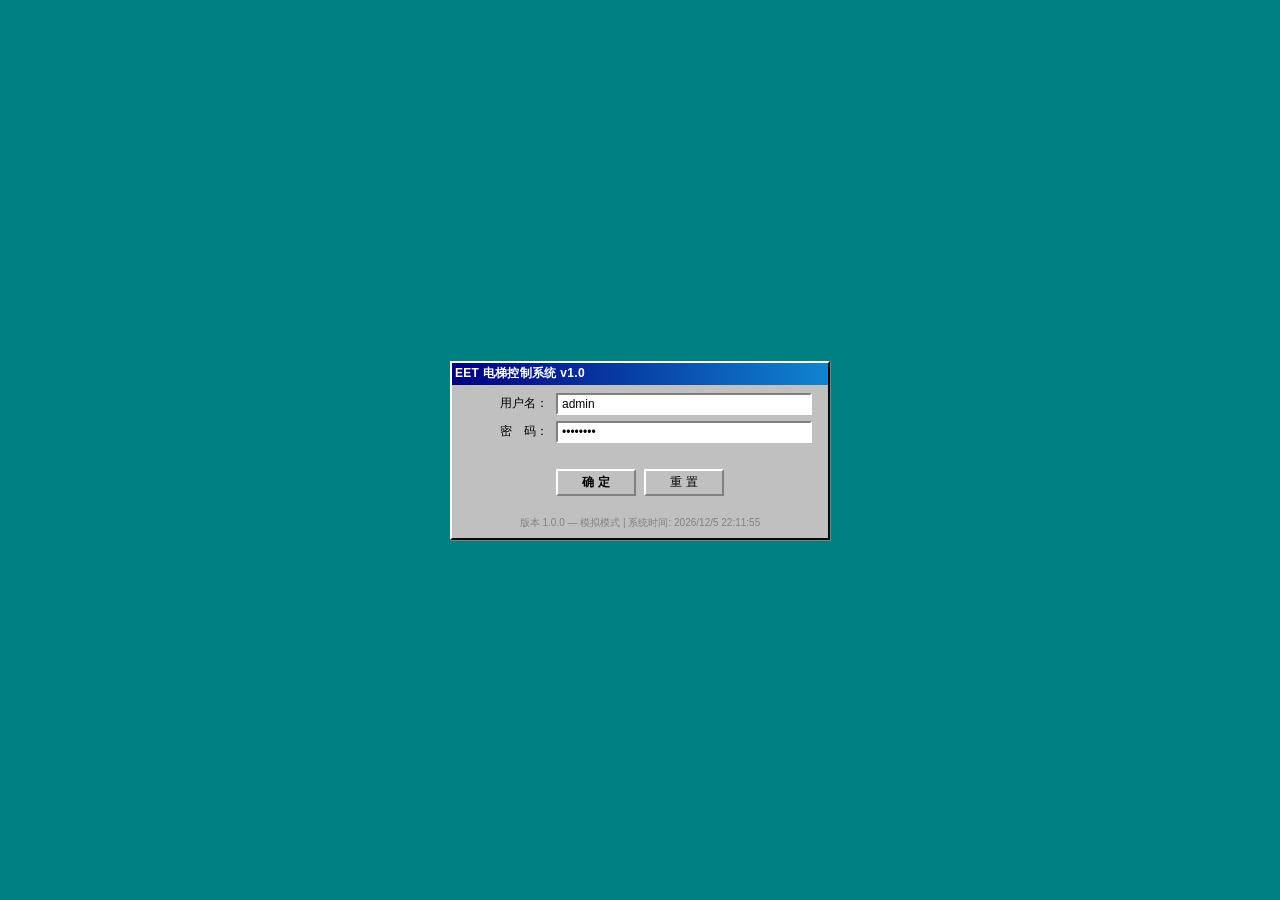
==== commit 4fc8fc78: "release: 早高峰 570 人跑通——冗余关门/pending hall/HP 状态机综合修复 合并本次早高峰调试中发现的所有 bug 修复：  1. 冗余 CLOSE_DOOR 卡死: ski" ====
--- a/example_web/control.html
+++ b/example_web/control.html
@@ -68,57 +68,95 @@
             min-width: 120px;
         }
 
+        /* 菜单栏下拉 */
+        .menu-bar { position: relative; }
+        .menu-item-wrap {
+            position: relative;
+            padding: 2px 8px;
+            font-size: 12px;
+            cursor: pointer;
+        }
+        .menu-item-wrap > .menu-item {
+            padding: 0;
+        }
+        .menu-dropdown {
+            display: none;
+            position: absolute;
+            top: 100%;
+            left: 0;
+            background: var(--win-gray);
+            border: 2px solid;
+            border-color: var(--win-light) var(--win-darkest) var(--win-darkest) var(--win-light);
+            box-shadow: 2px 2px 0 rgba(0,0,0,0.3);
+            min-width: 160px;
+            z-index: 500;
+            padding: 2px 0;
+        }
+        .menu-dropdown.show { display: block; }
+        .menu-dropdown-item {
+            padding: 4px 12px;
+            font-size: 12px;
+            cursor: pointer;
+            white-space: nowrap;
+        }
+        .menu-dropdown-item:hover {
+            background: var(--win-title);
+            color: white;
+        }
+        .menu-dropdown-item.danger {
+            color: #cc0000;
+            font-weight: bold;
+        }
+        .menu-dropdown-item.danger:hover {
+            background: #cc0000;
+            color: white;
+        }
+
         #carStatus {
             font-size: 11px;
             color: #666;
             flex: 1;
         }
 
-        /* 楼层按钮网格 */
+        /* 内召按钮横排 */
         .car-call-grid {
-            display: grid;
-            grid-template-columns: repeat(5, 1fr);
-            gap: 4px;
+            display: flex;
+            gap: 3px;
+            flex-wrap: nowrap;
         }
 
         .car-call-grid .floor-btn {
-            height: 36px;
+            flex: 1;
+            min-width: 0;
+            height: 42px;
             font-size: 13px;
             font-weight: bold;
             min-width: unset;
             padding: 0;
-        }
-
-        .car-call-grid .floor-btn.pressed {
-            border-color: var(--win-dark) var(--win-light) var(--win-light) var(--win-dark);
-            padding: 1px 0 0 1px;
-            background: #ffffcc;
-        }
-
-        /* 外召 */
-        .hall-call-grid {
-            display: grid;
-            grid-template-columns: 1fr 1fr 1fr;
-            gap: 3px;
-        }
-
-        .hall-call-grid .hall-btn {
-            height: 30px;
-            font-size: 11px;
             display: flex;
+            flex-direction: column;
             align-items: center;
             justify-content: center;
-            gap: 4px;
-            padding: 0 4px;
-            min-width: unset;
-        }
-
-        .hall-btn .h-arrow { font-size: 14px; font-weight: bold; }
-        .hall-btn.up .h-arrow { color: #00aa00; }
-        .hall-btn.down .h-arrow { color: #cc0000; }
-        .hall-btn.active { background: #ffffcc; }
-
-        /* 控制行 */
+            gap: 2px;
+            position: relative;
+        }
+
+        .car-call-grid .floor-btn .lamp {
+            width: 8px;
+            height: 8px;
+            border: 1px solid var(--win-shadow);
+            background: #444;
+            flex-shrink: 0;
+            image-rendering: pixelated;
+        }
+
+        .car-call-grid .floor-btn .lamp.lit {
+            background: #ffcc00;
+            border-color: #cc9900;
+            box-shadow: 0 0 4px rgba(255, 204, 0, 0.7);
+        }
+
+        /* 内召按钮网格 */
         .ctrl-row {
             display: flex;
             align-items: center;
@@ -216,6 +254,12 @@
         <div class="menu-bar">
             <span class="menu-item" onclick="showCtrlHelp()">操作说明(H)</span>
             <span class="menu-item" onclick="location.href='dashboard.html'">监控面板(D)</span>
+            <div class="menu-item-wrap" onclick="toggleEmergencyMenu(event)">
+                <span class="menu-item">紧急动作(E)</span>
+                <div class="menu-dropdown" id="emergencyMenu">
+                    <div class="menu-dropdown-item danger" onclick="sendEscapeCmd(); closeEmergencyMenu();">! 火灾逃生模式（系统级）</div>
+                </div>
+            </div>
             <span class="menu-item" onclick="clearHistory()">清除历史(C)</span>
             <span class="menu-item" onclick="quickTest()">自检(T)</span>
         </div>
@@ -258,23 +302,13 @@
                             <!-- 由 JS 生成 -->
                         </div>
                         <div style="font-size:10px;color:#888;margin-top:4px;">
-                            点击楼层按钮模拟内召，多次点击可叠加
+                            黄灯亮 = 该楼层已召唤待服务 | 点击按钮发送内召
                         </div>
                     </div>
                 </div>
-
-                <!-- 外召按钮 -->
-                <div class="ctrl-panel">
-                    <div class="panel-head"> 外召按钮（厅外召唤）</div>
-                    <div class="panel-body">
-                        <div class="hall-call-grid" id="hallCallGrid">
-                            <!-- 由 JS 生成 -->
-                        </div>
-                    </div>
-                </div>
-            </div>
-
-            <!-- 门控制 + 系统命令 -->
+            </div>
+
+            <!-- 门控制 + 电梯命令 -->
             <div class="ctrl-top">
                 <div class="ctrl-panel">
                     <div class="panel-head"> 门控制</div>
@@ -286,22 +320,26 @@
                             </div>
                         </div>
                         <div style="font-size:10px;color:#888;margin-top:4px;">
-                            强制开门 / 关门请使用“初始化定位”后的手动模式
+                            司机模式下仅关门按钮生效
                         </div>
                     </div>
                 </div>
 
                 <div class="ctrl-panel">
-                    <div class="panel-head"> 系统命令</div>
+                    <div class="panel-head"> 电梯命令</div>
                     <div class="panel-body">
                         <div class="ctrl-row">
-                            <button class="cmd-btn" onclick="sendSysCmd('init_all')">↻ 全部初始化</button>
-                            <button class="cmd-btn" onclick="sendSysCmd('emergency_stop')" style="background:#cc0000;color:#fff;">! 急停</button>
-                            <button class="cmd-btn" onclick="sendSysCmd('clear_outputs')">■ 清输出</button>
-                            <button class="cmd-btn" onclick="sendSysCmd('reload_config')">⟳ 热加载</button>
+                            <label style="font-size:11px;display:flex;align-items:center;gap:6px;">
+                                司机模式
+                                <select id="modDriverMode" onchange="sendDriverCmd(this.value)" style="min-width:80px;">
+                                    <option value="false">关</option>
+                                    <option value="true">开</option>
+                                </select>
+                            </label>
+                            <button class="cmd-btn" onclick="sendEmergencyStop()" style="background:#cc0000;color:#fff;">! 急停</button>
                         </div>
                         <div style="font-size:10px;color:#888;margin-top:4px;">
-                            对应 REPL: /car all init down | /car all stop | /clear | /reload
+                            司机模式: 忽略外呼，不自动关门 | 急停: 作用于当前选中电梯
                         </div>
                     </div>
                 </div>
@@ -346,31 +384,9 @@
                                 <option value="7">7（全刹）</option>
                             </select>
                         </label>
-                        <label class="module-row">
-                            <span class="module-label">手动模式</span>
-                            <select id="modManualMode" onchange="sendModuleCmd('manual', this.value)">
-                                <option value="">不切换</option>
-                                <option value="enter">进入手动</option>
-                                <option value="exit">退出手动</option>
-                            </select>
-                        </label>
                     </div>
                     <div style="font-size:10px;color:#888;margin-top:4px;">
-                        对应 REPL: /usermode | /module station_seek | /module queue | /settings slow_brake | /car N manual
-                    </div>
-                </div>
-            </div>
-
-            <!-- 手动指令输入 -->
-            <div class="ctrl-panel">
-                <div class="panel-head"> 自定义指令</div>
-                <div class="panel-body">
-                    <div class="ctrl-row">
-                        <input type="text" id="customCmd" placeholder='例如: {"command": "car_call", "floor": 5}' style="flex:1; font-family: 'Fusion Pixel', 'Consolas', 'Courier New', monospace; font-size: 11px;">
-                        <button onclick="sendCustomCmd()">发送</button>
-                    </div>
-                    <div style="font-size:10px; color:#888;">
-                        格式: JSON 对象，支持 car_call / hall_call / door / system 等指令
+                        对应 REPL: /usermode | /module station_seek | /module queue | /settings slow_brake
                     </div>
                 </div>
             </div>
@@ -410,7 +426,6 @@
         const API_BASE = '';
         let cmdCount = 0, cmdOk = 0, cmdErr = 0;
         let activeCarCalls = new Set();
-        let activeHallCalls = {};
 
         // ============================================================
         //  登录校验
@@ -432,7 +447,6 @@
         // ============================================================
         function init() {
             generateCarCallGrid();
-            generateHallCallGrid();
 
             const carParam = getUrlParam('car');
             if (carParam !== null) {
@@ -448,45 +462,17 @@
         // ============================================================
         function generateCarCallGrid() {
             const grid = document.getElementById('carCallGrid');
-            // 楼层从 B1(0) 到 10F
+            // 内召只覆盖 1-10（有门），0/11 是基站无门，不参与
+            // 按 1-10 升序排列，与日常习惯一致
             const floors = [];
-            for (let i = 10; i >= 0; i--) {
+            for (let i = 1; i <= 10; i++) {
                 floors.push(i);
             }
 
             let html = '';
             floors.forEach(f => {
-                const label = f === 0 ? 'B1' : f;
-                html += `<button class="floor-btn btn-sm" data-floor="${f}" onclick="sendCarCall(${f}, this)">${label}</button>`;
+                html += `<button class="floor-btn btn-sm" data-floor="${f}" onclick="sendCarCall(${f}, this)"><span class="lamp" data-floor="${f}"></span><span>${f}</span></button>`;
             });
-            grid.innerHTML = html;
-        }
-
-        // ============================================================
-        //  生成外召按钮
-        // ============================================================
-        function generateHallCallGrid() {
-            const grid = document.getElementById('hallCallGrid');
-            let html = '';
-            // 外召从 1F 到 10F，每个楼层有上/下两个方向
-            // 1F 只有上，顶楼只有下
-            for (let f = 10; f >= 1; f--) {
-                const label = f === 0 ? 'B1' : f + 'F';
-                if (f < 10) {
-                    html += `<button class="hall-btn up btn-sm" data-floor="${f}" data-dir="1" onclick="sendHallCall(${f}, 1, this)">
-                        <span class="h-arrow">▲</span> ${label}
-                    </button>`;
-                } else {
-                    html += `<button class="btn-sm" disabled style="visibility:hidden;"></button>`;
-                }
-                if (f > 1) {
-                    html += `<button class="hall-btn down btn-sm" data-floor="${f}" data-dir="-1" onclick="sendHallCall(${f}, -1, this)">
-                        <span class="h-arrow">▼</span> ${label}
-                    </button>`;
-                } else {
-                    html += `<button class="btn-sm" disabled style="visibility:hidden;"></button>`;
-                }
-            }
             grid.innerHTML = html;
         }
 
@@ -504,10 +490,6 @@
             const carId = getSelectedCar();
             document.getElementById('carStatus').textContent = `当前操控电梯 #${carId}`;
             document.getElementById('ctrlStatusElevator').textContent = `当前: 电梯 #${carId}`;
-            // 清除高亮
-            document.querySelectorAll('.car-call-grid .floor-btn.pressed').forEach(el => {
-                el.classList.remove('pressed');
-            });
             refreshCarStatus();
         }
 
@@ -564,6 +546,18 @@
                 const doorLabel = door === 'open' ? '开门' : door === 'opening' ? '开门中' : door === 'closing' ? '关门中' : '关门';
                 document.getElementById('carStatus').textContent =
                     `当前位置: ${pos}F | 方向: ${dirChar} | 门: ${doorLabel}`;
+
+                // 同步内召指示灯（pending_calls = 待服务楼层列表）
+                const pending = car.pending_calls || data.pending_calls || [];
+                document.querySelectorAll('.car-call-grid .lamp').forEach(lamp => {
+                    const floor = parseInt(lamp.dataset.floor);
+                    lamp.classList.toggle('lit', pending.includes(floor));
+                });
+            } else {
+                // 无数据时熄灭所有灯
+                document.querySelectorAll('.car-call-grid .lamp').forEach(lamp => {
+                    lamp.classList.remove('lit');
+                });
             }
         }
 
@@ -629,27 +623,7 @@
                 floor: floor
             };
 
-            // 视觉反馈
-            btnEl.classList.toggle('pressed');
-
             addResponse(`>> 内召: 电梯 #${carId} → ${floor}F`, 'r-info');
-            sendCommand(payload);
-        }
-
-        // ============================================================
-        //  外召发送
-        // ============================================================
-        function sendHallCall(floor, direction, btnEl) {
-            const payload = {
-                command: 'hall_call',
-                floor: floor,
-                direction: direction
-            };
-
-            btnEl.classList.toggle('active');
-
-            const dirStr = direction > 0 ? '上行' : '下行';
-            addResponse(`>> 外召: ${floor}F ${dirStr}`, 'r-info');
             sendCommand(payload);
         }
 
@@ -673,38 +647,37 @@
         }
 
         // ============================================================
-        //  系统命令（对齐项目 REPL 命令）
-        //   init_all       → /car all init down
-        //   emergency_stop → /car all stop
-        //   clear_outputs  → /clear
-        //   reload_config  → /reload
-        // ============================================================
-        const SYS_CMD_MAP = {
-            init_all:       { command: 'system', action: 'init_all',       label: '全部初始化' },
-            emergency_stop: { command: 'system', action: 'emergency_stop', label: '紧急停止' },
-            clear_outputs:  { command: 'system', action: 'clear_outputs',  label: '清所有输出' },
-            reload_config:  { command: 'system', action: 'reload_config',  label: '热加载配置' }
-        };
-
-        function sendSysCmd(action) {
-            const meta = SYS_CMD_MAP[action];
-            if (!meta) {
-                addResponse(`[X] 未知系统命令: ${action}`, 'r-err');
-                return;
-            }
-
-            // 急停需要二次确认（Win95 风格对话框，不调用浏览器 confirm()）
-            if (action === 'emergency_stop') {
-                showEmergencyConfirm(() => doSysCmd(meta));
-                return;
-            }
-
-            doSysCmd(meta);
-        }
-
-        function doSysCmd(meta) {
-            addResponse(`>> 系统命令: ${meta.label}`, 'r-info');
-            sendCommand(meta);
+        //  急停（单梯：/car N stop，需二次确认）
+        // ============================================================
+        function sendEmergencyStop() {
+            const carId = getSelectedCar();
+            const payload = { command: 'car', action: 'stop', elevator_id: carId };
+            showStopConfirm(carId, () => {
+                addResponse(`>> 电梯 #${carId} 急停已执行`, 'r-info');
+                sendCommand(payload);
+            });
+        }
+
+        // ============================================================
+        //  司机模式（单梯：/car N driver true/false）
+        // ============================================================
+        function sendDriverCmd(value) {
+            const carId = getSelectedCar();
+            const on = value === 'true';
+            const payload = { command: 'car', action: 'driver', elevator_id: carId, value: on };
+            addResponse(`>> 电梯 #${carId} 司机模式: ${on ? '开' : '关'}`, 'r-info');
+            sendCommand(payload);
+        }
+
+        // ============================================================
+        //  火灾逃生（系统级：菜单栏触发，/escape true）
+        // ============================================================
+        function sendEscapeCmd() {
+            showEscapeConfirm(() => {
+                const payload = { command: 'system', action: 'escape', value: true };
+                addResponse('>> 火灾逃生已触发（系统级，所有电梯）', 'r-info');
+                sendCommand(payload);
+            });
         }
 
         // ============================================================
@@ -713,7 +686,6 @@
         //   station_seek   → /module station_seek on/off
         //   queue          → /module queue discard/keep
         //   slow_brake     → /settings slow_brake <0-7>
-        //   manual         → /car N manual (enter) / ESC (exit)
         // ============================================================
         function sendModuleCmd(kind, value) {
             if (value === '' || value === null) return; // 占位项
@@ -738,10 +710,6 @@
                     payload = { command: 'settings', key: 'slow_brake', value: parseInt(value) };
                     label = `低速刹车档位: ${value}`;
                     break;
-                case 'manual':
-                    payload = { command: 'car', action: 'manual', elevator_id: carId, sub_action: value };
-                    label = `手动模式 [电梯 #${carId}]: ${value === 'enter' ? '进入' : '退出'}`;
-                    break;
                 default:
                     addResponse(`[X] 未知模块命令: ${kind}`, 'r-err');
                     return;
@@ -749,27 +717,6 @@
 
             addResponse(`>> ${label}`, 'r-info');
             sendCommand(payload);
-        }
-
-        // ============================================================
-        //  自定义 JSON 命令
-        // ============================================================
-        function sendCustomCmd() {
-            const input = document.getElementById('customCmd');
-            const raw = input.value.trim();
-            if (!raw) {
-                addResponse('[X] 请输入 JSON 命令', 'r-err');
-                return;
-            }
-
-            try {
-                const payload = JSON.parse(raw);
-                addResponse(`>> 自定义: ${raw}`, 'r-info');
-                sendCommand(payload);
-                input.value = '';
-            } catch (e) {
-                addResponse(`[X] JSON 解析错误: ${e.message}`, 'r-err');
-            }
         }
 
         // ============================================================
@@ -789,6 +736,31 @@
                 });
             }, 300);
         }
+
+        // ============================================================
+        //  帮助信息
+        // ============================================================
+        /* ---- Win95 风格对话框 ---- */
+        function showDialog(id) {
+            document.getElementById(id).classList.remove('hidden');
+        }
+        function closeDialog(id) {
+            document.getElementById(id).classList.add('hidden');
+        }
+
+        // ============================================================
+        //  菜单栏紧急动作下拉
+        // ============================================================
+        function toggleEmergencyMenu(e) {
+            e.stopPropagation();
+            document.getElementById('emergencyMenu').classList.toggle('show');
+        }
+        function closeEmergencyMenu() {
+            document.getElementById('emergencyMenu').classList.remove('show');
+        }
+        document.addEventListener('click', function(e) {
+            if (!e.target.closest('.menu-item-wrap')) closeEmergencyMenu();
+        });
 
         // ============================================================
         //  帮助信息
@@ -850,44 +822,51 @@
         }
 
         // ============================================================
-        //  键盘快捷键
-        // ============================================================
-        document.addEventListener('keydown', function(e) {
-            if (e.key === 'Enter') {
-                const active = document.activeElement;
-                if (active && active.id === 'customCmd') {
-                    sendCustomCmd();
-                }
-            }
-            if (e.key === 'Escape') {
-                document.getElementById('customCmd').blur();
-            }
-        });
-
-        // ============================================================
         //  启动
         // ============================================================
         init();
     </script>
 
-    <!-- Win95 紧急停止确认对话框 -->
-    <div class="dialog-overlay hidden" id="emergencyConfirmDialog">
+    <!-- Win95 急停确认对话框 -->
+    <div class="dialog-overlay hidden" id="stopConfirmDialog">
         <div class="dialog-box" style="width: 320px;">
             <div class="title-bar">
-                <span class="title-bar-text">确认紧急停止</span>
+                <span class="title-bar-text">确认急停</span>
                 <div class="title-bar-controls">
-                    <button class="title-btn close" onclick="cancelEmergency()">✕</button>
+                    <button class="title-btn close" onclick="cancelStop()">✕</button>
                 </div>
             </div>
             <div class="dialog-body">
                 <div style="display:flex;align-items:center;gap:12px;">
                     <span style="font-size:32px;color:#cc0000;font-weight:bold;">!</span>
-                    <span>将对全部 6 部电梯执行紧急停止。此操作不可撤销。</span>
+                    <span id="stopConfirmText">将对电梯 #? 执行急停。此操作不可撤销。</span>
                 </div>
             </div>
             <div class="dialog-footer">
-                <button onclick="confirmEmergency()">确定</button>
-                <button onclick="cancelEmergency()">取消</button>
+                <button onclick="confirmStop()">确定</button>
+                <button onclick="cancelStop()">取消</button>
+            </div>
+        </div>
+    </div>
+
+    <!-- Win95 火灾逃生确认对话框 -->
+    <div class="dialog-overlay hidden" id="escapeConfirmDialog">
+        <div class="dialog-box" style="width: 340px;">
+            <div class="title-bar">
+                <span class="title-bar-text">确认火灾逃生</span>
+                <div class="title-bar-controls">
+                    <button class="title-btn close" onclick="cancelEscape()">✕</button>
+                </div>
+            </div>
+            <div class="dialog-body">
+                <div style="display:flex;align-items:center;gap:12px;">
+                    <span style="font-size:32px;color:#cc0000;font-weight:bold;">!</span>
+                    <span>将对所有电梯触发火灾逃生模式：就近停车、点亮故障灯、开门。退出后所有轿厢需重新初始化。</span>
+                </div>
+            </div>
+            <div class="dialog-footer">
+                <button onclick="confirmEscape()">确定触发</button>
+                <button onclick="cancelEscape()">取消</button>
             </div>
         </div>
     </div>
@@ -906,11 +885,11 @@
                     <b>EET 电梯控制面板 — 操作说明</b>
                 </div>
                 <div style="font-size:12px;line-height:1.8;">
-                    <div>1. 内召：点击对应楼层按钮，模拟轿厢内选层</div>
-                    <div>2. 外召：点击上下箭头按钮，模拟厅外召唤</div>
-                    <div>3. 门控制：开门 / 关门 / 停止门</div>
-                    <div>4. 系统命令：启动 / 停止 / 急停 / 复位</div>
-                    <div>5. 自定义指令：直接输入 JSON 发送到后端</div>
+                    <div>1. 内召：点击楼层按钮发送召唤，灯亮表示该楼层待服务</div>
+                    <div>2. 门控制：开门 / 关门</div>
+                    <div>3. 电梯命令：司机模式（单梯）/ 急停（当前电梯，需确认）</div>
+                    <div>4. 紧急动作（菜单栏）：火灾逃生模式（系统级，需确认）</div>
+                    <div>5. 模块调试：用户模式 / 站点吸附 / 队列模式 / 刹车档位</div>
                 </div>
                 <div style="border-top:1px solid #ccc;padding-top:8px;margin-top:8px;font-size:11px;color:#666;">
                     <div>POST /control — 控制接口</div>
@@ -924,31 +903,46 @@
     </div>
 
     <script>
-    /* ---- Win95 风格对话框 ---- */
-    function showDialog(id) {
-        document.getElementById(id).classList.remove('hidden');
+    /* ---- 急停 & 火灾逃生二次确认对话框 ---- */
+
+    // ============================================================
+    //  急停确认（单梯）
+    // ============================================================
+    let _stopConfirmCb = null;
+    function showStopConfirm(carId, onConfirm) {
+        _stopConfirmCb = onConfirm;
+        document.getElementById('stopConfirmText').textContent =
+            `将对电梯 #${carId} 执行急停。此操作不可撤销。`;
+        showDialog('stopConfirmDialog');
     }
-    function closeDialog(id) {
-        document.getElementById(id).classList.add('hidden');
-    }
-
-    // ============================================================
-    //  紧急停止二次确认（Win95 风格）
-    // ============================================================
-    let _emergencyConfirmCb = null;
-    function showEmergencyConfirm(onConfirm) {
-        _emergencyConfirmCb = onConfirm;
-        showDialog('emergencyConfirmDialog');
-    }
-    function confirmEmergency() {
-        const cb = _emergencyConfirmCb;
-        _emergencyConfirmCb = null;
-        closeDialog('emergencyConfirmDialog');
+    function confirmStop() {
+        const cb = _stopConfirmCb;
+        _stopConfirmCb = null;
+        closeDialog('stopConfirmDialog');
         if (typeof cb === 'function') cb();
     }
-    function cancelEmergency() {
-        _emergencyConfirmCb = null;
-        closeDialog('emergencyConfirmDialog');
+    function cancelStop() {
+        _stopConfirmCb = null;
+        closeDialog('stopConfirmDialog');
+    }
+
+    // ============================================================
+    //  火灾逃生确认（系统级）
+    // ============================================================
+    let _escapeConfirmCb = null;
+    function showEscapeConfirm(onConfirm) {
+        _escapeConfirmCb = onConfirm;
+        showDialog('escapeConfirmDialog');
+    }
+    function confirmEscape() {
+        const cb = _escapeConfirmCb;
+        _escapeConfirmCb = null;
+        closeDialog('escapeConfirmDialog');
+        if (typeof cb === 'function') cb();
+    }
+    function cancelEscape() {
+        _escapeConfirmCb = null;
+        closeDialog('escapeConfirmDialog');
     }
     </script>
 </body>
--- a/example_web/win95.css
+++ b/example_web/win95.css
@@ -153,7 +153,7 @@
 
 .title-btn {
     min-width: 18px;
-    height: 16px;
+    height: 14px;
     padding: 0 4px;
     background: var(--win-gray);
     border: 1px solid;
@@ -161,7 +161,7 @@
     display: flex;
     align-items: center;
     justify-content: center;
-    font-size: 11px;
+    font-size: 10px;
     cursor: pointer;
     line-height: 1;
     color: #000;
@@ -170,6 +170,7 @@
 
 .title-btn:active {
     border-color: var(--win-dark) var(--win-light) var(--win-light) var(--win-dark);
+    padding: 0 4px;
 }
 
 .title-btn.close {
@@ -534,6 +535,7 @@
 .door-status.open { background: #ccffcc; }
 .door-status.closed { background: #ffcccc; }
 .door-status.opening { background: #ffffcc; }
+.door-status.closing { background: #ffe0cc; }
 
 /* ==================== 指示灯 ==================== */
 .lamp-grid {
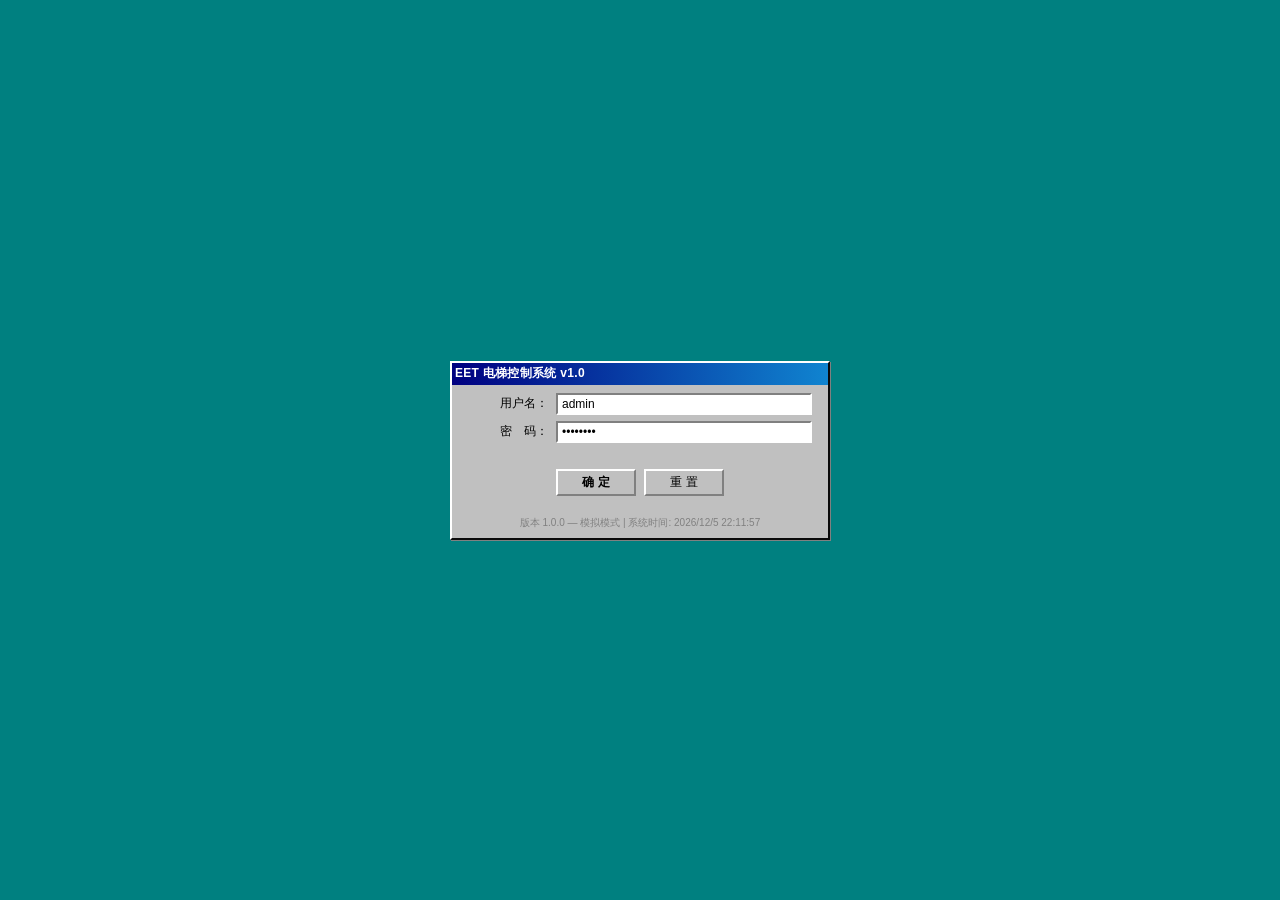
==== commit d50457fc: "backup: 备份版本，跑分成绩还没出来" ====
--- a/example_web/control.html
+++ b/example_web/control.html
@@ -496,6 +496,39 @@
         // ============================================================
         //  后端状态检测
         // ============================================================
+        let cabinLedState = {};       // {floor: true/false}
+        let lastFetchedData = null;   // 缓存上次 polling 数据供 updateLamps 用
+
+        // WS 监听内召灯态推送
+        let cabinWs = null;
+        function connectCabinWS() {
+            cabinWs = new WebSocket('ws://' + location.host + '/ws');
+            cabinWs.onmessage = (ev) => {
+                let msg;
+                try { msg = JSON.parse(ev.data); } catch { return; }
+                if (msg.event === 'cabin_led') {
+                    cabinLedState[msg.data.floor] = msg.data.on;
+                    updateLamps();
+                }
+            };
+            cabinWs.onclose = () => setTimeout(connectCabinWS, 3000);
+        }
+        connectCabinWS();
+
+        function updateLamps() {
+            const carId = getSelectedCar();
+            const data = lastFetchedData || {};
+            const cars = data.cars || [];
+            const car = cars.find(c => c.car_id === carId);
+            const pending = car ? (car.pending_calls || data.pending_calls || []) : [];
+
+            document.querySelectorAll('.car-call-grid .lamp').forEach(lamp => {
+                const floor = parseInt(lamp.dataset.floor);
+                lamp.classList.toggle('lit',
+                    pending.includes(floor) || cabinLedState[floor] === true);
+            });
+        }
+
         async function checkBackend() {
             try {
                 const resp = await fetch(`${API_BASE}/stattrak`, {
@@ -535,6 +568,7 @@
         }
 
         function syncCarCalls(data) {
+            lastFetchedData = data;
             const cars = data.cars || [];
             const carId = getSelectedCar();
             const car = cars.find(c => c.car_id === carId);
@@ -546,19 +580,8 @@
                 const doorLabel = door === 'open' ? '开门' : door === 'opening' ? '开门中' : door === 'closing' ? '关门中' : '关门';
                 document.getElementById('carStatus').textContent =
                     `当前位置: ${pos}F | 方向: ${dirChar} | 门: ${doorLabel}`;
-
-                // 同步内召指示灯（pending_calls = 待服务楼层列表）
-                const pending = car.pending_calls || data.pending_calls || [];
-                document.querySelectorAll('.car-call-grid .lamp').forEach(lamp => {
-                    const floor = parseInt(lamp.dataset.floor);
-                    lamp.classList.toggle('lit', pending.includes(floor));
-                });
-            } else {
-                // 无数据时熄灭所有灯
-                document.querySelectorAll('.car-call-grid .lamp').forEach(lamp => {
-                    lamp.classList.remove('lit');
-                });
             }
+            updateLamps();
         }
 
         // ============================================================
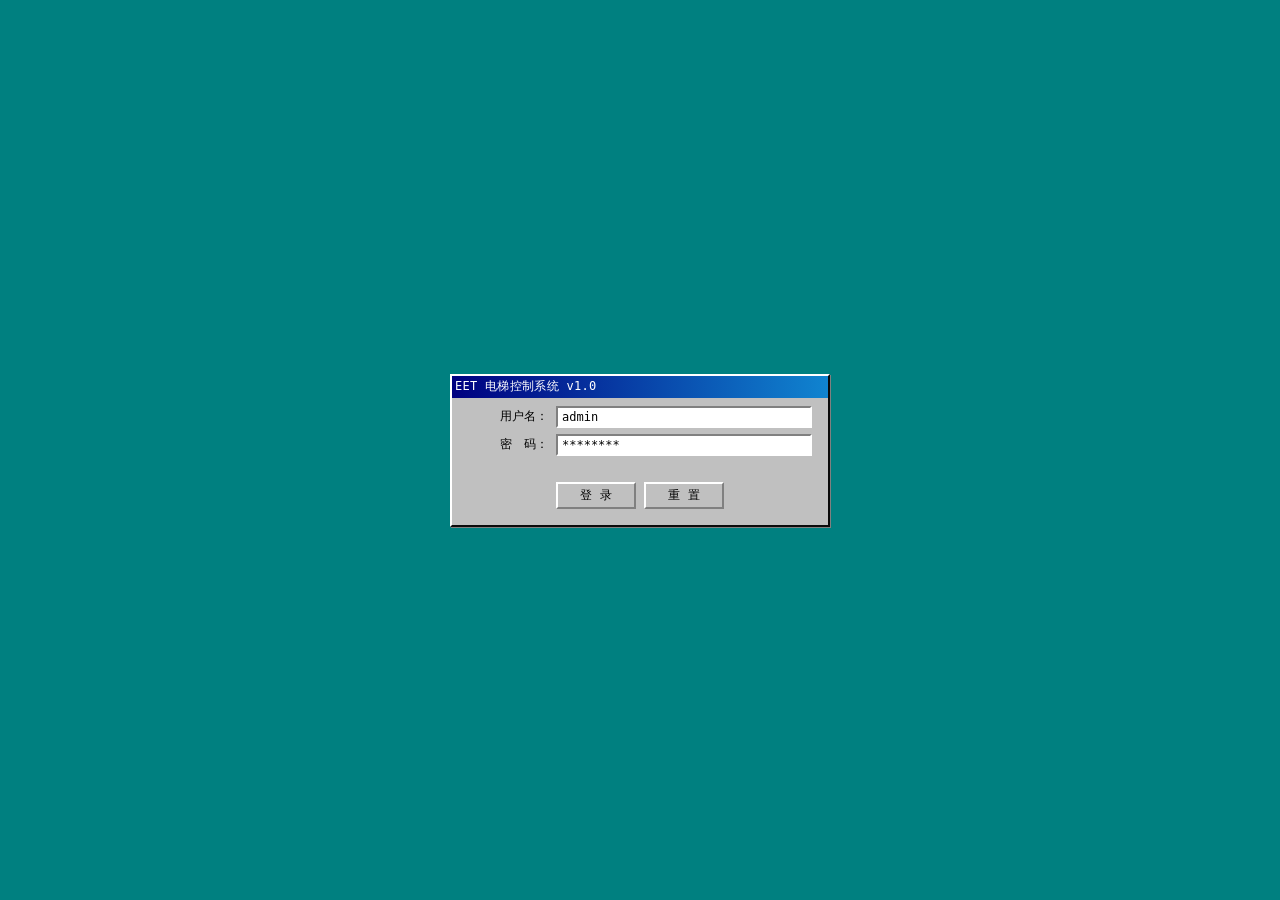
==== commit 661678ea: "fix: 比赛稳定版——内呼恢复/方向推断/极端楼层方向欺骗/HP熄灯守卫/auto_park防乒乓 跑分成绩：层间客流 778，散会 228  - 紧急停止后恢复内呼：on_emergency 保存" ====
--- a/example_web/control.html
+++ b/example_web/control.html
@@ -6,6 +6,84 @@
     <title>EET 电梯控制系统 - 控制面板</title>
     <link rel="stylesheet" href="win95.css">
     <style>
+        @font-face {
+            font-family: 'FP8';
+            src: url('fusion-pixel-8px-proportional-latin.ttf') format('truetype');
+        }
+        @font-face {
+            font-family: 'FP8';
+            src: url('fusion-pixel-8px-proportional-zh_hans.ttf') format('truetype');
+            unicode-range: U+4E00-9FFF, U+3400-4DBF, U+FF00-FFEF, U+3000-303F;
+        }
+        @font-face {
+            font-family: 'FP10';
+            src: url('fusion-pixel-10px-proportional-latin.ttf') format('truetype');
+        }
+        @font-face {
+            font-family: 'FP10';
+            src: url('fusion-pixel-10px-proportional-zh_hans.ttf') format('truetype');
+            unicode-range: U+4E00-9FFF, U+3400-4DBF, U+FF00-FFEF, U+3000-303F;
+        }
+        @font-face {
+            font-family: 'FP12';
+            src: url('fusion-pixel-12px-proportional-latin.ttf') format('truetype');
+        }
+        @font-face {
+            font-family: 'FP12';
+            src: url('fusion-pixel-12px-proportional-zh_hans.ttf') format('truetype');
+            unicode-range: U+4E00-9FFF, U+3400-4DBF, U+FF00-FFEF, U+3000-303F;
+        }
+
+        * {
+            -webkit-font-smoothing: none;
+            -moz-osx-font-smoothing: unset;
+            font-smooth: never;
+            font-weight: normal !important;
+            font-family: 'FP12', monospace;
+        }
+
+        button, .btn {
+            font-family: 'FP12', monospace;
+            font-size: 12px;
+            font-weight: normal;
+            -webkit-font-smoothing: none;
+        }
+
+        .title-btn {
+            height: 14px;
+            min-height: 14px;
+            align-self: center;
+            line-height: 1;
+            padding: 0 3px;
+        }
+
+        ::-webkit-scrollbar { width: 16px; height: 16px; }
+        ::-webkit-scrollbar-track {
+            background: repeating-conic-gradient(#c0c0c0 0% 25%, #fff 0% 50%) 0 0 / 2px 2px;
+        }
+        ::-webkit-scrollbar-thumb {
+            background: #c0c0c0;
+            border: 2px solid;
+            border-color: #fff #404040 #404040 #fff;
+        }
+        ::-webkit-scrollbar-thumb:active {
+            border-color: #404040 #fff #fff #404040;
+        }
+        ::-webkit-scrollbar-button {
+            background: #c0c0c0;
+            border: 2px solid;
+            border-color: #fff #404040 #404040 #fff;
+            display: block;
+            height: 16px;
+            width: 16px;
+        }
+        ::-webkit-scrollbar-button:active {
+            border-color: #404040 #fff #fff #404040;
+        }
+        ::-webkit-scrollbar-corner { background: #c0c0c0; }
+
+        * { image-rendering: pixelated; }
+
         body { background: #008080; }
 
         .main-window {
@@ -44,8 +122,8 @@
         .ctrl-panel .panel-head {
             background: var(--win-title);
             color: white;
-            font-size: 11px;
-            font-weight: bold;
+            font-family: 'FP12', monospace;
+            font-size: 12px;
             padding: 2px 6px;
             display: flex;
             align-items: center;
@@ -105,7 +183,6 @@
         }
         .menu-dropdown-item.danger {
             color: #cc0000;
-            font-weight: bold;
         }
         .menu-dropdown-item.danger:hover {
             background: #cc0000;
@@ -113,7 +190,7 @@
         }
 
         #carStatus {
-            font-size: 11px;
+            font-size: 12px;
             color: #666;
             flex: 1;
         }
@@ -129,8 +206,7 @@
             flex: 1;
             min-width: 0;
             height: 42px;
-            font-size: 13px;
-            font-weight: bold;
+            font-size: 12px;
             min-width: unset;
             padding: 0;
             display: flex;
@@ -176,7 +252,7 @@
             display: flex;
             align-items: center;
             gap: 8px;
-            font-size: 11px;
+            font-size: 12px;
         }
 
         .module-label {
@@ -208,8 +284,8 @@
             background: #fff;
             border: 2px solid;
             border-color: var(--win-shadow) var(--win-light) var(--win-light) var(--win-shadow);
-            font-family: 'Fusion Pixel', 'Consolas', 'Courier New', monospace;
-            font-size: 11px;
+            font-family: 'FP12', monospace;
+            font-size: 12px;
             padding: 4px;
             height: 80px;
             overflow-y: auto;
@@ -231,7 +307,7 @@
             font-size: 10px;
             padding: 1px 4px;
             border-bottom: 1px solid #eee;
-            font-family: 'Fusion Pixel', 'Consolas', 'Courier New', monospace;
+            font-family: 'FP10', monospace;
         }
 
         .history-item .h-time { color: #999; }
@@ -244,31 +320,32 @@
     <div class="main-window">
         <!-- 标题栏 -->
         <div class="title-bar">
-            <span class="title-bar-text">EET 电梯控制面板 — [ 手动操控 ]</span>
+            <span class="title-bar-text">EET 电梯控制系统 — [ 控制面板 ]</span>
             <div class="title-bar-controls">
-                <button class="title-btn close" onclick="location.href='dashboard.html'">←</button>
+                <button class="title-btn close" onclick="location.href='dashboard.html'">x</button>
             </div>
         </div>
 
         <!-- 菜单栏 -->
         <div class="menu-bar">
-            <span class="menu-item" onclick="showCtrlHelp()">操作说明(H)</span>
             <span class="menu-item" onclick="location.href='dashboard.html'">监控面板(D)</span>
+            <span class="menu-item" onclick="location.href='control.html'">控制面板(C)</span>
             <div class="menu-item-wrap" onclick="toggleEmergencyMenu(event)">
                 <span class="menu-item">紧急动作(E)</span>
                 <div class="menu-dropdown" id="emergencyMenu">
                     <div class="menu-dropdown-item danger" onclick="sendEscapeCmd(); closeEmergencyMenu();">! 火灾逃生模式（系统级）</div>
                 </div>
             </div>
-            <span class="menu-item" onclick="clearHistory()">清除历史(C)</span>
             <span class="menu-item" onclick="quickTest()">自检(T)</span>
+            <span class="menu-item" onclick="showCtrlHelp()">操作说明(H)</span>
+            <span class="menu-item" onclick="logout()">注销(L)</span>
         </div>
 
         <!-- 工具栏 -->
         <div class="toolbar">
             <span id="ctrlConnection" class="connection-badge disconnected">● 未连接</span>
             <div class="separator"></div>
-            <span style="font-size:11px;" id="ctrlStatusText">就绪</span>
+            <span style="font-size:12px;" id="ctrlStatusText">就绪</span>
         </div>
 
         <!-- 主体 -->
@@ -301,7 +378,7 @@
                         <div class="car-call-grid" id="carCallGrid">
                             <!-- 由 JS 生成 -->
                         </div>
-                        <div style="font-size:10px;color:#888;margin-top:4px;">
+                        <div style="font-size:10px;font-family:'FP10',monospace;color:#888;margin-top:4px;">
                             黄灯亮 = 该楼层已召唤待服务 | 点击按钮发送内召
                         </div>
                     </div>
@@ -319,7 +396,7 @@
                                 <button class="cmd-btn" onclick="sendDoorCmd('close')">关门</button>
                             </div>
                         </div>
-                        <div style="font-size:10px;color:#888;margin-top:4px;">
+                        <div style="font-size:10px;font-family:'FP10',monospace;color:#888;margin-top:4px;">
                             司机模式下仅关门按钮生效
                         </div>
                     </div>
@@ -329,7 +406,7 @@
                     <div class="panel-head"> 电梯命令</div>
                     <div class="panel-body">
                         <div class="ctrl-row">
-                            <label style="font-size:11px;display:flex;align-items:center;gap:6px;">
+                            <label style="font-size:12px;display:flex;align-items:center;gap:6px;">
                                 司机模式
                                 <select id="modDriverMode" onchange="sendDriverCmd(this.value)" style="min-width:80px;">
                                     <option value="false">关</option>
@@ -338,7 +415,7 @@
                             </label>
                             <button class="cmd-btn" onclick="sendEmergencyStop()" style="background:#cc0000;color:#fff;">! 急停</button>
                         </div>
-                        <div style="font-size:10px;color:#888;margin-top:4px;">
+                        <div style="font-size:10px;font-family:'FP10',monospace;color:#888;margin-top:4px;">
                             司机模式: 忽略外呼，不自动关门 | 急停: 作用于当前选中电梯
                         </div>
                     </div>
@@ -385,7 +462,7 @@
                             </select>
                         </label>
                     </div>
-                    <div style="font-size:10px;color:#888;margin-top:4px;">
+                    <div style="font-size:10px;font-family:'FP10',monospace;color:#888;margin-top:4px;">
                         对应 REPL: /usermode | /module station_seek | /module queue | /settings slow_brake
                     </div>
                 </div>
@@ -401,7 +478,7 @@
                         </div>
                     </div>
                     <div style="margin-top:4px;">
-                        <span style="font-size:11px; font-weight:bold;">历史记录</span>
+                        <span style="font-size:12px;">历史记录</span>
                         <button class="btn-sm" style="float:right;" onclick="clearResponse()">清空</button>
                     </div>
                     <div class="command-history" id="cmdHistory"></div>
@@ -642,7 +719,8 @@
             const carId = getSelectedCar();
             const payload = {
                 elevator_id: carId,
-                command: 'car_call',
+                command: 'car',
+                action: 'call',
                 floor: floor
             };
 
@@ -661,8 +739,9 @@
             }
             const payload = {
                 elevator_id: carId,
-                command: 'door',
-                action: action
+                command: 'car',
+                action: 'door',
+                state: action
             };
             const actionNames = { open: '开门', close: '关门' };
             addResponse(`>> 门控制: 电梯 #${carId} ${actionNames[action]}`, 'r-info');
@@ -835,6 +914,11 @@
             addResponse('历史记录已清除', 'r-info');
         }
 
+        function logout() {
+            sessionStorage.clear();
+            window.location.href = 'index.html';
+        }
+
         // ============================================================
         //  状态统计
         // ============================================================
@@ -856,12 +940,12 @@
             <div class="title-bar">
                 <span class="title-bar-text">确认急停</span>
                 <div class="title-bar-controls">
-                    <button class="title-btn close" onclick="cancelStop()">✕</button>
+                    <button class="title-btn close" onclick="cancelStop()">x</button>
                 </div>
             </div>
             <div class="dialog-body">
                 <div style="display:flex;align-items:center;gap:12px;">
-                    <span style="font-size:32px;color:#cc0000;font-weight:bold;">!</span>
+                    <span style="font-size:36px;color:#cc0000;">!</span>
                     <span id="stopConfirmText">将对电梯 #? 执行急停。此操作不可撤销。</span>
                 </div>
             </div>
@@ -878,12 +962,12 @@
             <div class="title-bar">
                 <span class="title-bar-text">确认火灾逃生</span>
                 <div class="title-bar-controls">
-                    <button class="title-btn close" onclick="cancelEscape()">✕</button>
+                    <button class="title-btn close" onclick="cancelEscape()">x</button>
                 </div>
             </div>
             <div class="dialog-body">
                 <div style="display:flex;align-items:center;gap:12px;">
-                    <span style="font-size:32px;color:#cc0000;font-weight:bold;">!</span>
+                    <span style="font-size:36px;color:#cc0000;">!</span>
                     <span>将对所有电梯触发火灾逃生模式：就近停车、点亮故障灯、开门。退出后所有轿厢需重新初始化。</span>
                 </div>
             </div>
@@ -900,12 +984,12 @@
             <div class="title-bar">
                 <span class="title-bar-text">操作说明</span>
                 <div class="title-bar-controls">
-                    <button class="title-btn close" onclick="closeDialog('helpDialog')">✕</button>
+                    <button class="title-btn close" onclick="closeDialog('helpDialog')">x</button>
                 </div>
             </div>
             <div class="dialog-body">
                 <div style="border-bottom:1px solid #ccc;padding-bottom:8px;margin-bottom:8px;">
-                    <b>EET 电梯控制面板 — 操作说明</b>
+                    EET 电梯控制面板 — 操作说明
                 </div>
                 <div style="font-size:12px;line-height:1.8;">
                     <div>1. 内召：点击楼层按钮发送召唤，灯亮表示该楼层待服务</div>
@@ -914,7 +998,7 @@
                     <div>4. 紧急动作（菜单栏）：火灾逃生模式（系统级，需确认）</div>
                     <div>5. 模块调试：用户模式 / 站点吸附 / 队列模式 / 刹车档位</div>
                 </div>
-                <div style="border-top:1px solid #ccc;padding-top:8px;margin-top:8px;font-size:11px;color:#666;">
+                <div style="border-top:1px solid #ccc;padding-top:8px;margin-top:8px;font-size:12px;color:#666;">
                     <div>POST /control — 控制接口</div>
                     <div>GET /stattrak — 数据接口</div>
                 </div>
